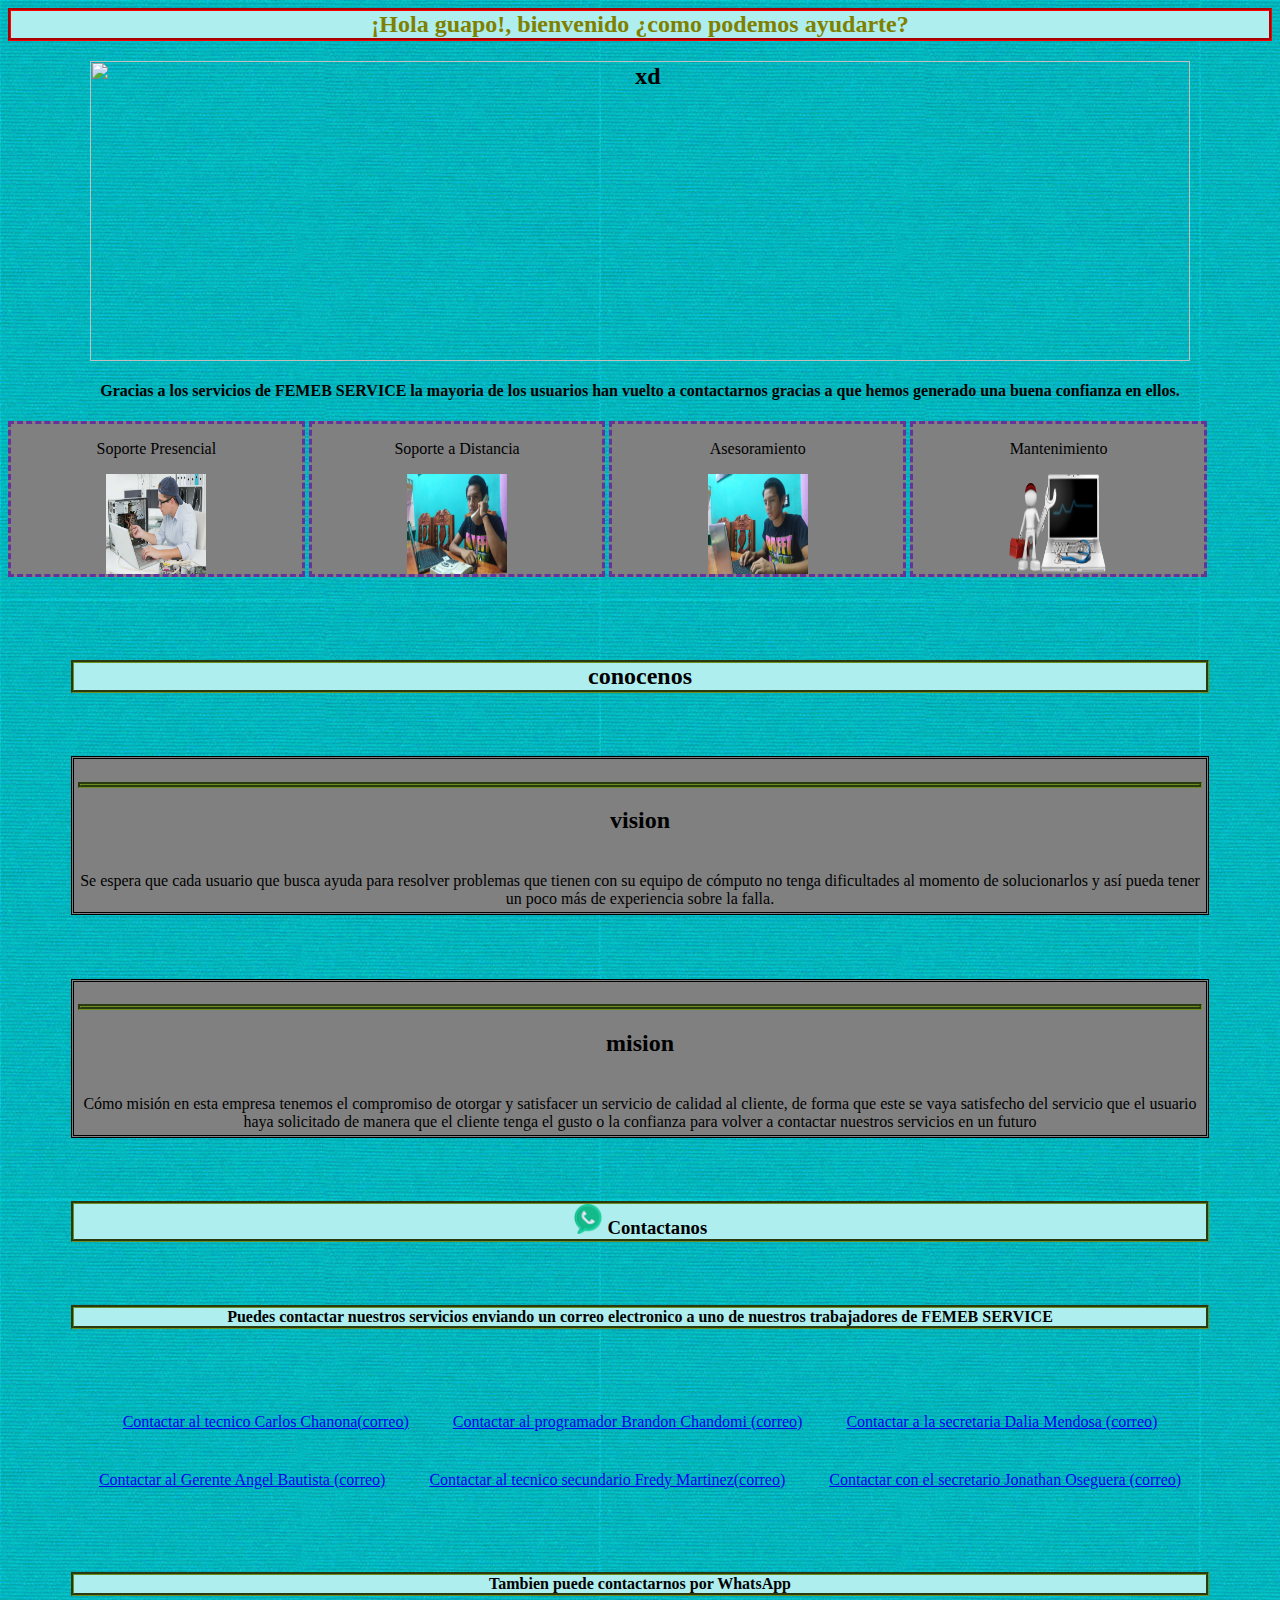
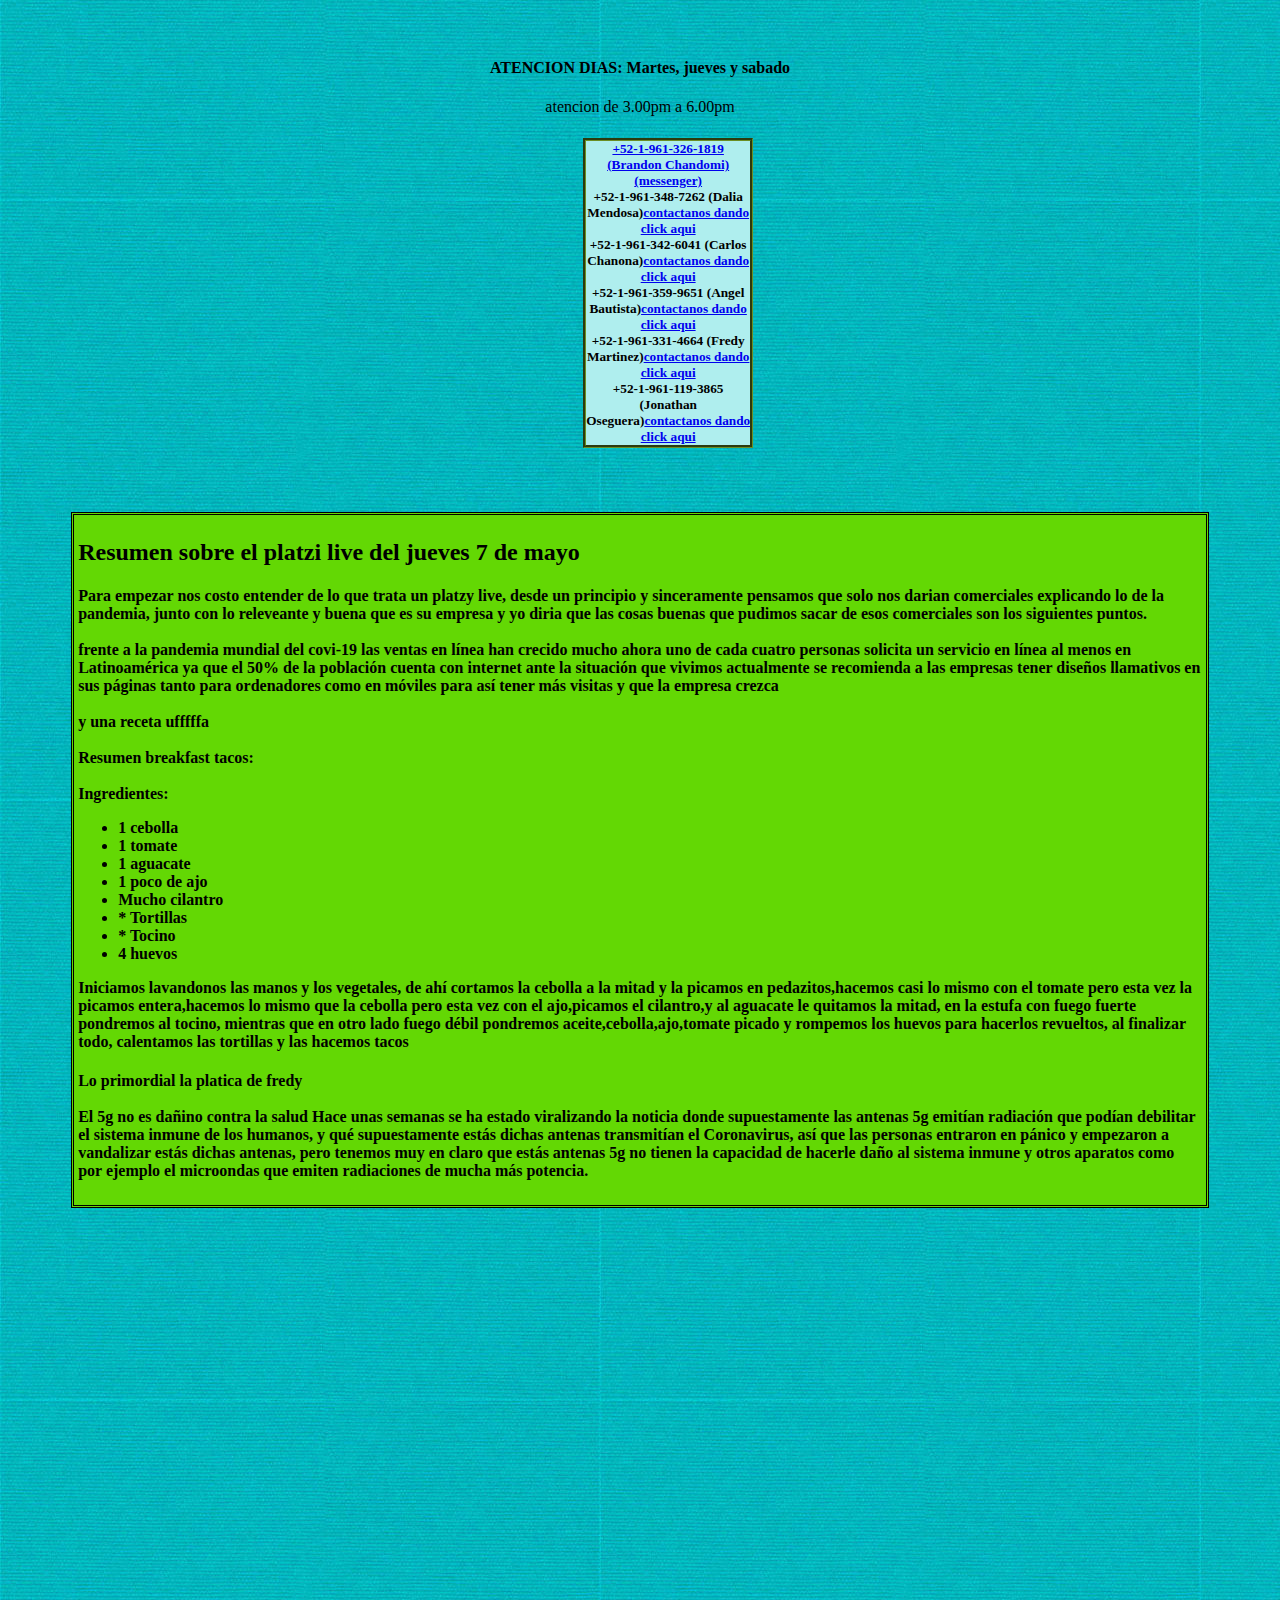
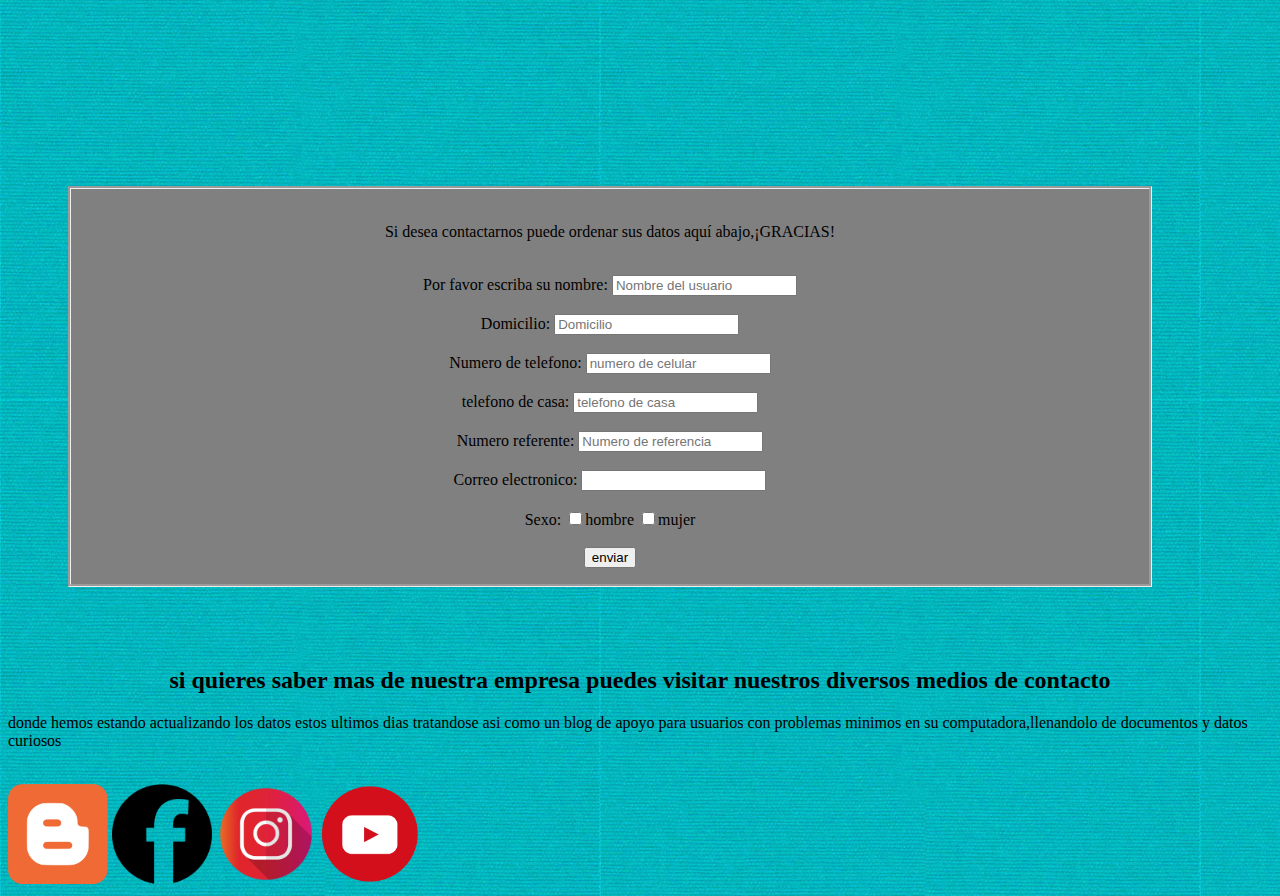
==== index.html @ 6a960776 "jaja no manchi" ====
<html> <!--etiqueta principal (osea una biblioteca pss)-->
<head> <!--etiqueta de cabecera(osea lo que lleva en la parte que dice "nueva pestaña")-->
 <title>FEMEB SERVICE "servicios de soporte"</title> <!--el titulo que lleva en la etiqueta de cabecera-->
 <link rel="shortcut icon" type="image/x-icon" href="WhatsApp Image 2020-03-11 at 5.56.09 PM.png">
<meta charset="utf-8"><!--permite colocar caracteres especiales como los acentos u otras cosas-->
<link rel="stylesheet" href="la css de jordy.css">
</head>

<body background="loneta-lisa-tintada-280-ancho-azul-turquesa-606-600x600.jpg"> <!--etiqueta para introducir el contenido que nosotros queramos tener dentro de nuestra pagina web-->



	<H2 id="guapo">¡Hola guapo!, bienvenido ¿como podemos ayudarte?<H2>
		<section id = "portadete">
			<div style="text-align: center;">
			<img src="portada.png" alt="xd" height="300" width="1100" >
			</div>
		</section>
 <H4 id="sub">Gracias a los servicios de FEMEB SERVICE la mayoria de los usuarios han vuelto a contactarnos gracias a que hemos generado una buena confianza en ellos.</H4> 
		
 <article class="taco" >
	<p  >
	   Soporte Presencial 
	</p>	
	<img src="panareparador.jpg" alt="" width="100" height="100">
 </article>
 <article class="taco" >
    <p>
		Soporte a Distancia
	</p>
	<img src="fredoadistancia.jpg" alt="" width="100" height="100">
 </article >
 <article class="taco" >
	<p >
		Asesoramiento
	</p>
	<img src="fredoasesor.jpg" alt="" width="100" height="100">

 </article>
 <article class="taco"  >
	<p >
	    Mantenimiento
	</p>
	<img src="donreparador.png" alt="" width="100" height="100">
 </article >
<article>
	<img src="" alt="">

	<img src="" alt="">
</article>

<h2 id="con">
	conocenos 
</h2>
<article class="taco1">
	<h3 >
		<h2>
			vision
		</h2>
		<br>
		Se espera que cada usuario que busca ayuda para resolver problemas que tienen con
su equipo de cómputo no tenga dificultades al momento de solucionarlos y así pueda
tener un poco más de experiencia sobre la falla.
	</h3>

</article>
<article class="taco1">
<h3 >
	<h2>
		mision
	</h2>
	<br>
	Cómo misión en esta empresa tenemos el compromiso de otorgar y satisfacer
un servicio de calidad al cliente, de forma que este se vaya satisfecho del
servicio que el usuario haya solicitado de manera que el cliente tenga el gusto
o la confianza para volver a contactar nuestros servicios en un futuro 
</h3>
</article>
<H3>
	<section id="contactanos">
		
		<p id="con">	<img src="contacto.png" alt="xd" height="30" width="30"> Contactanos</p>
	</H3>
	<H4 id="con">Puedes contactar nuestros servicios enviando un correo electronico a uno de nuestros trabajadores de FEMEB SERVICE</H4>
       <article class="hola">
		   
	   
		
		<li><a href="mailto:carloseduardochanonaaquino@gmail.com" title="Enviar correo a FEMEB">Contactar al tecnico Carlos Chanona(correo)</a></li>
		
		<li><a href="mailto:kratos2484@gmail.com" title="Enviar correo a FEMEB">Contactar al programador Brandon Chandomi (correo)</a></li>
		
		<li><a href="mailto:mendosauwu@gmail.com" title="Enviar correo a FEMEB">Contactar a la secretaria Dalia Mendosa (correo)</a></li>
		
		<li><a href="mailto:angelillo3581@gmail.com" title="Enviar correo a FEMEB">Contactar al Gerente Angel Bautista (correo)</a></li>
		
		<li><a href="mailto:fredy.martinez.gomez144@gmail.com" title="Enviar correo a FEMEB">Contactar al tecnico secundario Fredy Martinez(correo)</a></li>

		<li><a href="mailto:jhonnyyose2003@gmail.com" title="Enviar correo a FEMEB">Contactar con el secretario Jonathan Oseguera (correo)</a></li>
		
	</article>
	<H4 id="con">Tambien puede contactarnos por WhatsApp </H4>
	<section id="jujuy">
		
	
		<h4>ATENCION DIAS: Martes, jueves y sabado </h4>
		<p>atencion de 3.00pm a 6.00pm</p>

		<section id="ira">
		<h5 id="tacos">
			<a href="https://m.me/Brandon Chandomi">+52-1-961-326-1819 (Brandon Chandomi) (messenger)</a>
			<br>
			+52-1-961-348-7262 (Dalia Mendosa)<a href="https://api.whatsapp.com/send?phone=529613487262">contactanos dando click aqui</a>
			<br>
			+52-1-961-342-6041 (Carlos Chanona)<a href="https://api.whatsapp.com/send?phone=529613426041">contactanos dando click aqui</a>
			<br>
			+52-1-961-359-9651 (Angel Bautista)<a href="https://api.whatsapp.com/send?phone=529613599651">contactanos dando click aqui</a>
			<br>
			+52-1-961-331-4664 (Fredy Martinez)<a href="https://api.whatsapp.com/send?phone=529613114664">contactanos dando click aqui</a>
			<br>
			+52-1-961-119-3865 (Jonathan Oseguera)<a href="https://api.whatsapp.com/send?phone=529611193865">contactanos dando click aqui</a>
		</h5>
	</section>
	 </section>
	 <section id="culo">
		 <h2>
			 Resumen sobre el platzi live del jueves 7 de mayo 
		 </h2>
     <H4>
		Para empezar nos costo entender de lo que trata un platzy live, desde un principio y sinceramente pensamos que solo nos darian comerciales explicando lo de la pandemia, junto con lo releveante y buena que es su empresa y yo diria que las cosas buenas que pudimos sacar de esos comerciales son los siguientes puntos. 
		<br></br>
		frente a la pandemia mundial del covi-19 las ventas en línea han crecido mucho ahora uno de cada cuatro personas solicita un servicio en línea al menos en Latinoamérica ya que el 50% de la población cuenta con internet ante la situación que vivimos actualmente se recomienda a las empresas tener diseños llamativos en sus páginas tanto para ordenadores como en móviles para así tener más visitas y que la empresa crezca 
		<br> </br>
		y una receta ufffffa 
		<br> </br>
		Resumen breakfast tacos:
		<br> </br>
Ingredientes:
<ul>
<li>1 cebolla</li>  
<li>1 tomate</li> 
<li>1 aguacate</li>
<li>1 poco de ajo</li>
<li>Mucho cilantro</li>
<li>* Tortillas</li>
<li>* Tocino</li>
<li>4 huevos</li>
</ul>
Iniciamos lavandonos las manos y los vegetales, de ahí cortamos la cebolla a la mitad y la picamos en pedazitos,hacemos casi lo mismo con el tomate pero esta vez la picamos entera,hacemos lo mismo que la cebolla pero esta vez con el ajo,picamos el cilantro,y al aguacate le quitamos la mitad, en la estufa con fuego fuerte pondremos al tocino, mientras que en otro lado fuego débil pondremos aceite,cebolla,ajo,tomate picado y rompemos los huevos para hacerlos revueltos, al finalizar todo, calentamos las tortillas y las hacemos tacos 
	 </H4>
	 
	 <H4>
		Lo primordial la platica de fredy 
		<br></br>
		El 5g no es dañino contra la salud
		Hace unas semanas se ha estado viralizando la noticia donde supuestamente las antenas 5g emitían radiación que podían debilitar el sistema inmune de los humanos, y qué supuestamente estás dichas antenas transmitían el Coronavirus, así que las personas entraron en pánico y empezaron a vandalizar estás dichas antenas, pero tenemos muy en claro que estás antenas 5g no tienen la capacidad de hacerle daño al sistema inmune y otros aparatos como por ejemplo el microondas que emiten radiaciones de mucha más potencia.
	 </H4>

	 </section>
	<section id="chakas">
		<article class="chakita">
		<iframe src="https://www.google.com/maps/embed?pb=!1m14!1m12!1m3!1d955.1424602546115!2d-93.1206217870883!3d16.74830161627824!2m3!1f0!2f0!3f0!3m2!1i1024!2i768!4f13.1!5e0!3m2!1ses-419!2smx!4v1584583804638!5m2!1ses-419!2smx" width="600" height="450" frameborder="0" style="border:0;" allowfullscreen="" aria-hidden="false" tabindex="0"></iframe>
		</article>
		<article class="chakita">
			<iframe src="https://docs.google.com/forms/d/e/1FAIpQLSdqvAsEfk2-2O2JpvwEAY4tjIoJUNkQEy0bBpQiwx_daYbRfQ/viewform?embedded=true" width="600" height="450" frameborder="0" marginheight="0" marginwidth="0">Cargando…</iframe>
		</article>

		<article class="conejo">
			<br>
			<p>
				Si desea contactarnos puede ordenar sus datos aquí abajo,¡GRACIAS!
			</p>
			<br>
			<form>
				Por favor escriba su nombre:
			<input type="text" placeholder="Nombre del usuario"> <!--este sirve para que el usuario ponga lo que se le pide-->
			<br><br>
			Domicilio:
			<input type="text" placeholder="Domicilio">
			<br><br>
			Numero de telefono:
			<input type="text" placeholder="numero de celular">
			<br><br>
			telefono de casa:
			<input type="text" placeholder="telefono de casa">
			<br><br>
			Numero referente:
			<input type="text" placeholder="Numero de referencia">
			<br><br>
			Correo electronico:
			<input type="email">
			<br><br>
			Sexo:
			<input type="checkbox">hombre
			<input type="checkbox">mujer
			<br><br>
			<input type="submit" value="enviar"> <!--este es un boton que sirve para enviar los datos pero pss no hay donde enviarlo asi que solo agregalo-->
			
			</form>
		</article>
	</section>
</H3> 
 <H2 id="sub">si quieres saber mas de nuestra empresa puedes visitar nuestros diversos medios de contacto </H2>
 <p> donde hemos estando actualizando los datos estos ultimos dias tratandose asi como un blog de apoyo para usuarios con problemas minimos en su computadora,llenandolo de documentos y datos curiosos</p>

<br>
 <!-- la etiqueta "a href" sirve para agregar un contenido de ruta externa y la etiqueta "target" sirve para mandar al usuario a una nueva pestaña-->


<article class="chus">
	<a title="blog" href="https://sub2teampana.blogspot.com/"><img src="Blogger.svg.png" alt="Los Tejos" height="100" width="100" /></a>
</article>
    
<article class="chus">
	<a title="facebook" href="https://www.facebook.com/profile.php?id=707382114"><img src="facebook.png" alt="Los Tejos" height="100" width="100" /></a>
</article>

<article class="chus">
	<a title="instagram" href="https://www.instagram.com/_natalan/?hl=es-la"><img src="pitilin.png" alt="Los Tejos" height="100" width="100" /></a>
</article>

<article class="chus">
	<a title="youtube" href="https://www.youtube.com/user/Servorius/featured"><img src="youtube.png" alt="Los Tejos" height="100" width="100" /></a>
</article>
</body>
---- la css de jordy.css ----
#guapo{
    color: olive;
    background-color: paleturquoise;
    border: red;
    border-style: groove;
    text-align: center;
}

#sub{
    text-align: center;
}

#esta{
   text-align: center;
    border: olivedrab;
    background-color: paleturquoise;
    border-style: groove;
}

#menu{

    text-align: center;
    
    
}
#con{
    text-align: center;
    border: olivedrab;
    background-color: paleturquoise;
    margin: 5%;
    border-style: groove;
}
#h{
    text-align: center;
    border: olivedrab;
    background-color: paleturquoise;
    border-style: groove;
}
h5{
   
    border: olivedrab;
    background-color: paleturquoise ; width: 13%;
    border-style: groove;
    background-position: initial;
   
} 

#jujuy{
    text-align: center;
}
#tacos{
    display: block;
    text-align: center;
    margin-left: 575px;
}

.taco{
    
    display: inline-block ;
border-color: rebeccapurple;
   background-color: gray;
   border-style: dashed;
   text-align: center;
   list-style-type: none;
   padding: 0;
   margin: 0;
   width: 23%;
    }
    .taco p{
        text-align: center;
       
    }
    .taco1{
        text-align: center;
        
           background-color: gray;
           border-style: double;         
            padding: 4px;
     margin: 5%;
     
    }
 .taco1 h3{
     text-align: center;
    border: olivedrab;
    background-color: paleturquoise;
   
    border-style: groove;
    
 }
 .taco h2{
     padding: 4px;
     text-align: center;}
  .hola{
    
    list-style-type: none;
    text-align: center;
  
}
.hola li{
display: inline-block;
    padding: 20px;
}
.chus{
    
    display: inline-block;
    
 
  
  
}
.conejo{
   text-align: center;
   border-style: groove;
  display: block;
    background-color: grey ; margin: 5%;
}
.chus a{
   
    display: block;
}
#chakas{
    display: inline-block;
    vertical-align: top;
}
.chakita{
    display: inline-block;
}

#culo
{
    background-color: rgb(99, 216, 4);
    border-style: double;         
    padding: 4px;
    margin: 5%;

}
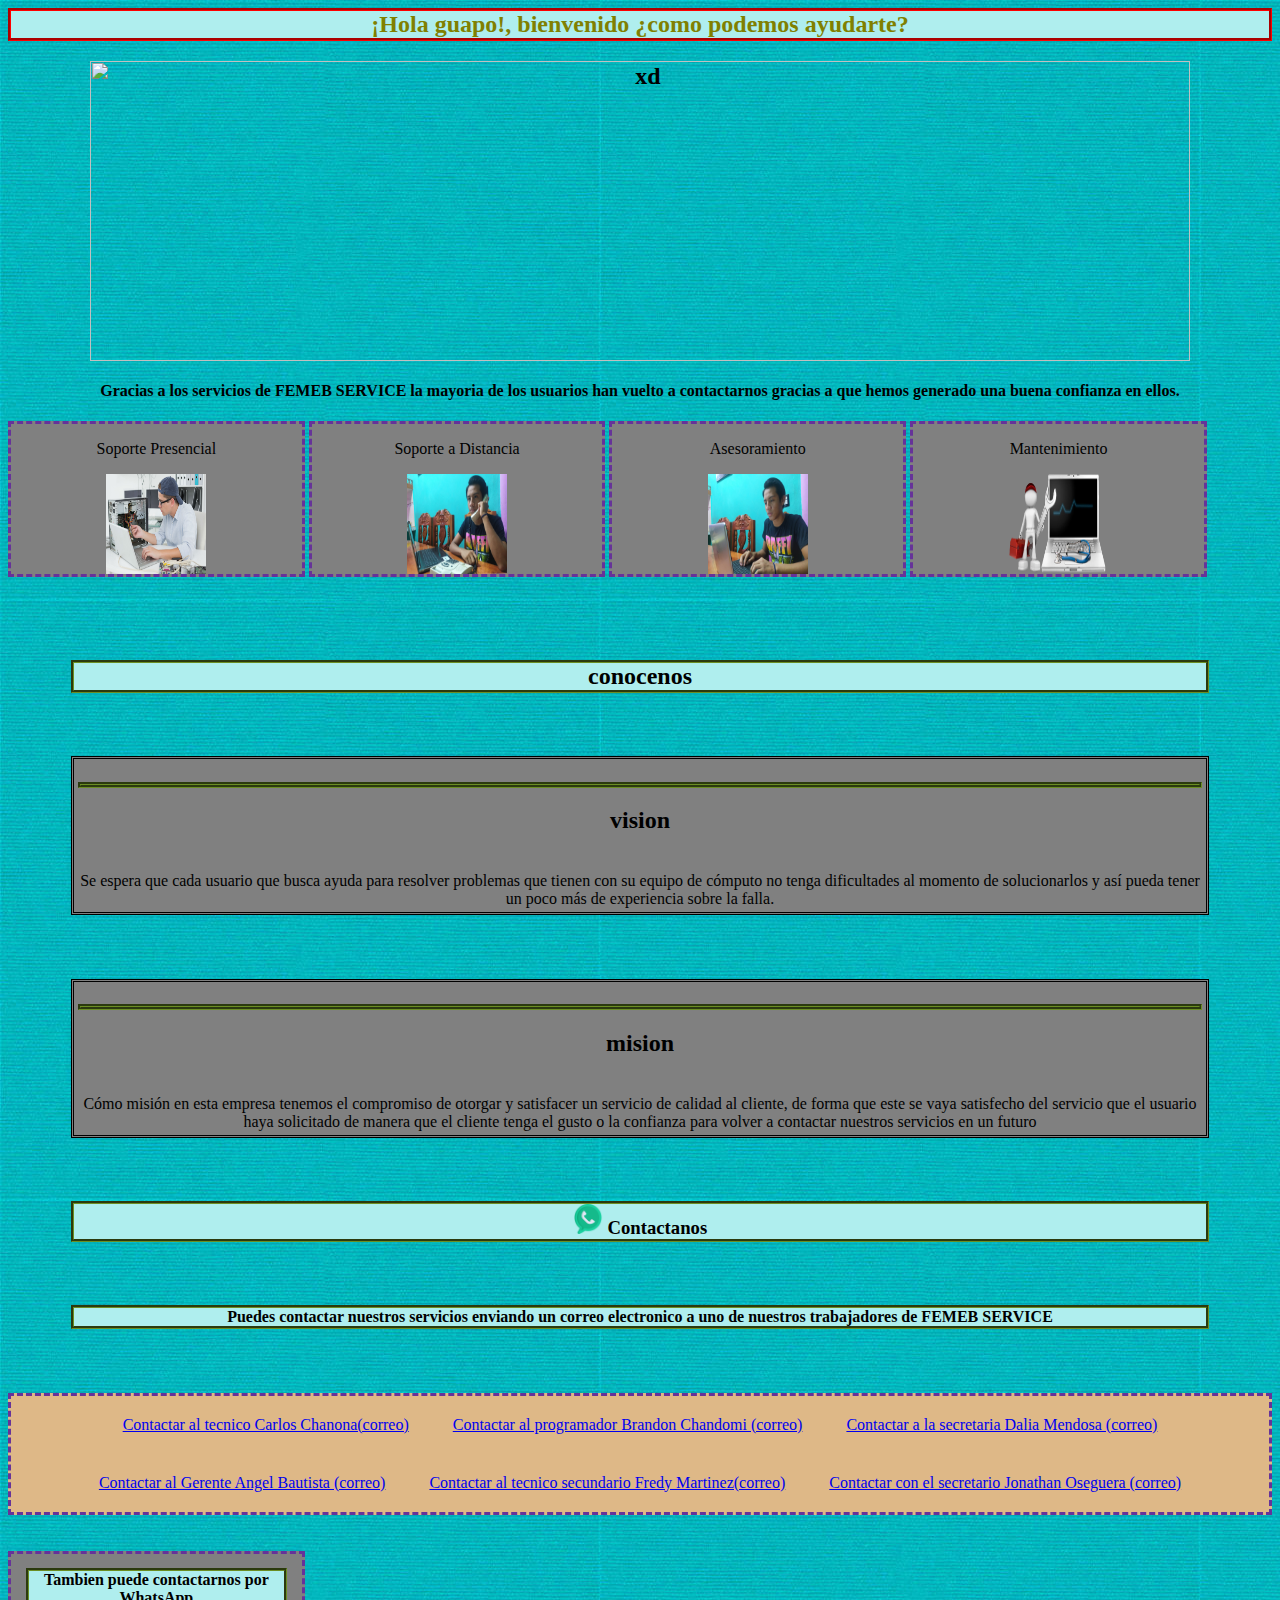
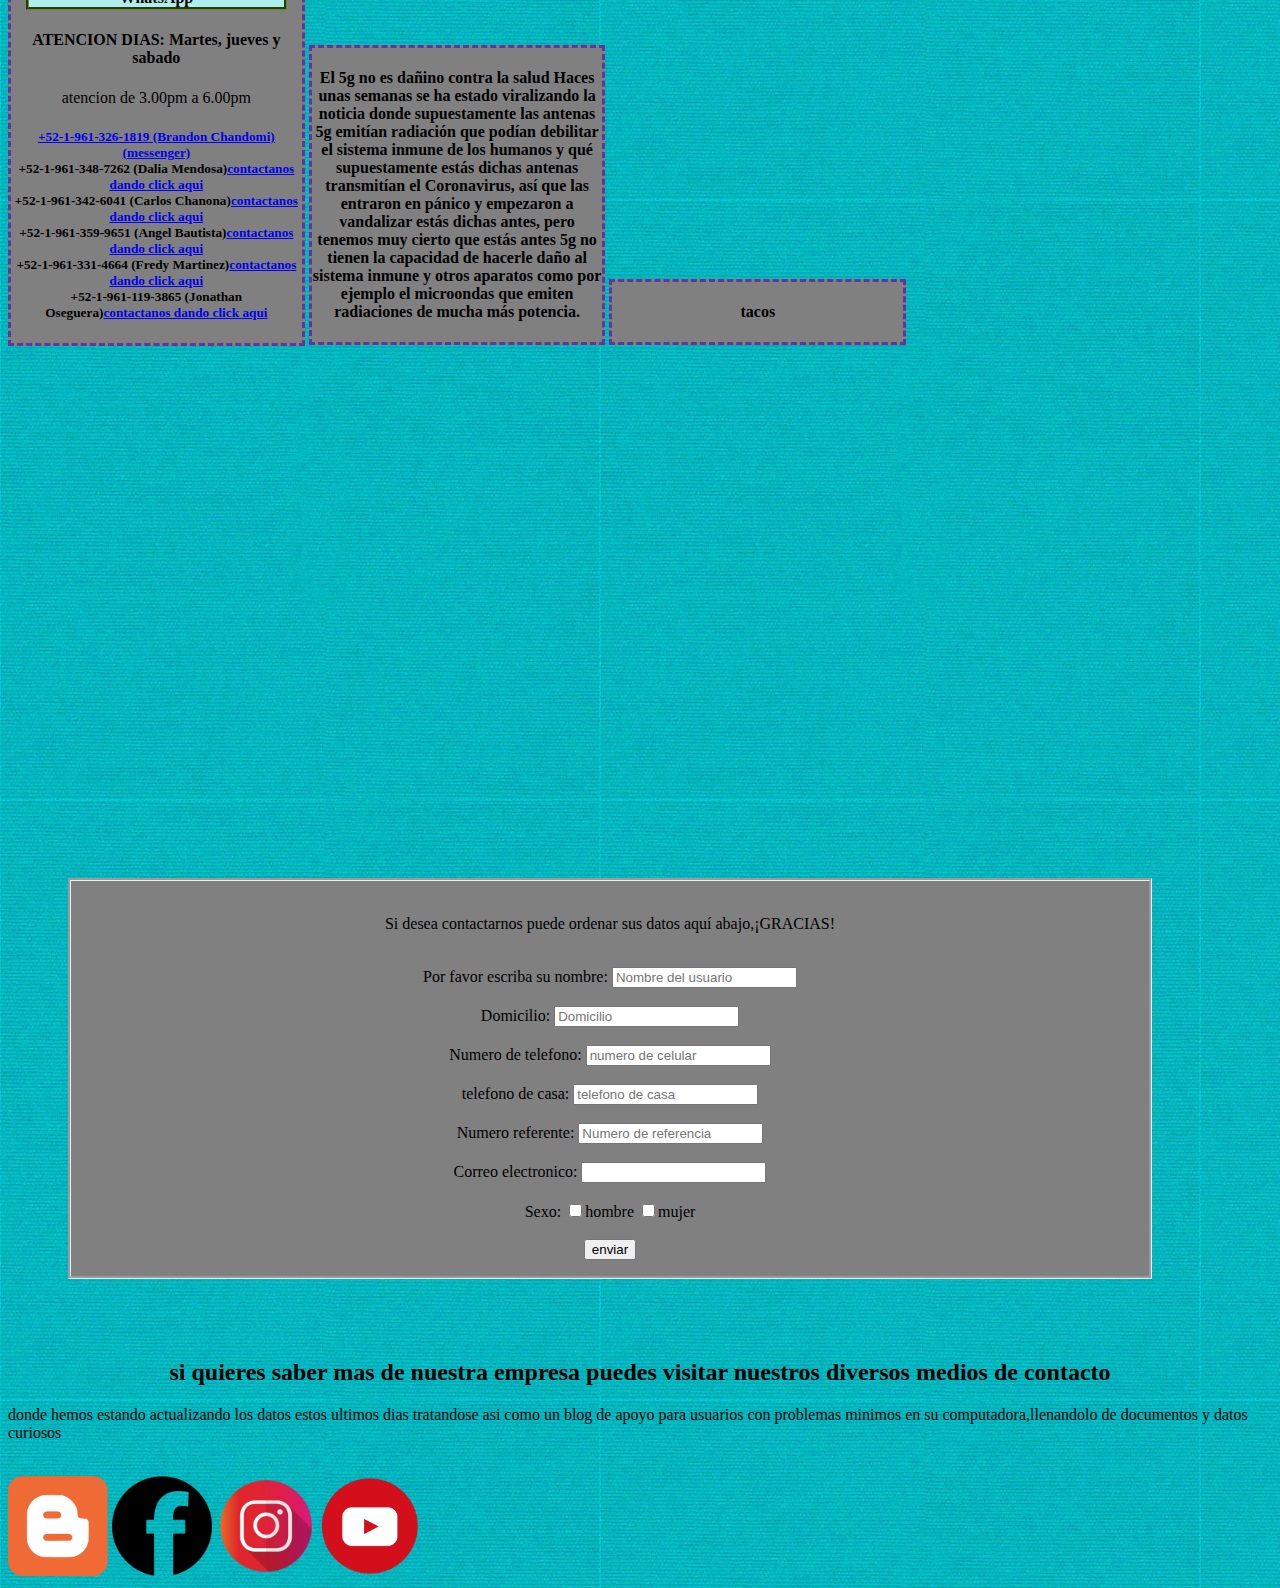
==== commit a213fd52: "xd" ====
--- a/index.html
+++ b/index.html
@@ -99,64 +99,56 @@
 		<li><a href="mailto:jhonnyyose2003@gmail.com" title="Enviar correo a FEMEB">Contactar con el secretario Jonathan Oseguera (correo)</a></li>
 		
 	</article>
-	<H4 id="con">Tambien puede contactarnos por WhatsApp </H4>
-	<section id="jujuy">
-		
+ </section>
+ <br><br>
+	 
+<article class="culo">
+
 	
-		<h4>ATENCION DIAS: Martes, jueves y sabado </h4>
-		<p>atencion de 3.00pm a 6.00pm</p>
-
-		<section id="ira">
-		<h5 id="tacos">
-			<a href="https://m.me/Brandon Chandomi">+52-1-961-326-1819 (Brandon Chandomi) (messenger)</a>
-			<br>
-			+52-1-961-348-7262 (Dalia Mendosa)<a href="https://api.whatsapp.com/send?phone=529613487262">contactanos dando click aqui</a>
-			<br>
-			+52-1-961-342-6041 (Carlos Chanona)<a href="https://api.whatsapp.com/send?phone=529613426041">contactanos dando click aqui</a>
-			<br>
-			+52-1-961-359-9651 (Angel Bautista)<a href="https://api.whatsapp.com/send?phone=529613599651">contactanos dando click aqui</a>
-			<br>
-			+52-1-961-331-4664 (Fredy Martinez)<a href="https://api.whatsapp.com/send?phone=529613114664">contactanos dando click aqui</a>
-			<br>
-			+52-1-961-119-3865 (Jonathan Oseguera)<a href="https://api.whatsapp.com/send?phone=529611193865">contactanos dando click aqui</a>
-		</h5>
-	</section>
-	 </section>
-	 <section id="culo">
-		 <h2>
-			 Resumen sobre el platzi live del jueves 7 de mayo 
-		 </h2>
-     <H4>
-		Para empezar nos costo entender de lo que trata un platzy live, desde un principio y sinceramente pensamos que solo nos darian comerciales explicando lo de la pandemia, junto con lo releveante y buena que es su empresa y yo diria que las cosas buenas que pudimos sacar de esos comerciales son los siguientes puntos. 
-		<br></br>
-		frente a la pandemia mundial del covi-19 las ventas en línea han crecido mucho ahora uno de cada cuatro personas solicita un servicio en línea al menos en Latinoamérica ya que el 50% de la población cuenta con internet ante la situación que vivimos actualmente se recomienda a las empresas tener diseños llamativos en sus páginas tanto para ordenadores como en móviles para así tener más visitas y que la empresa crezca 
-		<br> </br>
-		y una receta ufffffa 
-		<br> </br>
-		Resumen breakfast tacos:
-		<br> </br>
-Ingredientes:
-<ul>
-<li>1 cebolla</li>  
-<li>1 tomate</li> 
-<li>1 aguacate</li>
-<li>1 poco de ajo</li>
-<li>Mucho cilantro</li>
-<li>* Tortillas</li>
-<li>* Tocino</li>
-<li>4 huevos</li>
-</ul>
-Iniciamos lavandonos las manos y los vegetales, de ahí cortamos la cebolla a la mitad y la picamos en pedazitos,hacemos casi lo mismo con el tomate pero esta vez la picamos entera,hacemos lo mismo que la cebolla pero esta vez con el ajo,picamos el cilantro,y al aguacate le quitamos la mitad, en la estufa con fuego fuerte pondremos al tocino, mientras que en otro lado fuego débil pondremos aceite,cebolla,ajo,tomate picado y rompemos los huevos para hacerlos revueltos, al finalizar todo, calentamos las tortillas y las hacemos tacos 
+
+<H4 id="con">Tambien puede contactarnos por WhatsApp </H4>
+
+	
+
+	<h4>ATENCION DIAS: Martes, jueves y sabado </h4>
+	<p>atencion de 3.00pm a 6.00pm</p>
+
+
+	<h5>
+		<a href="https://m.me/Brandon Chandomi">+52-1-961-326-1819 (Brandon Chandomi) (messenger)</a>
+		<br>
+		+52-1-961-348-7262 (Dalia Mendosa)<a href="https://api.whatsapp.com/send?phone=529613487262">contactanos dando click aqui</a>
+		<br>
+		+52-1-961-342-6041 (Carlos Chanona)<a href="https://api.whatsapp.com/send?phone=529613426041">contactanos dando click aqui</a>
+		<br>
+		+52-1-961-359-9651 (Angel Bautista)<a href="https://api.whatsapp.com/send?phone=529613599651">contactanos dando click aqui</a>
+		<br>
+		+52-1-961-331-4664 (Fredy Martinez)<a href="https://api.whatsapp.com/send?phone=529613114664">contactanos dando click aqui</a>
+		<br>
+		+52-1-961-119-3865 (Jonathan Oseguera)<a href="https://api.whatsapp.com/send?phone=529611193865">contactanos dando click aqui</a>
+	</h5>
+
+
+
+</article>
+
+
+<article class="culo">
+	<H4>
+		El 5g no es dañino contra la salud
+		Haces unas semanas se ha estado viralizando la noticia donde supuestamente las antenas 5g emitían radiación que podían debilitar el sistema inmune de los humanos y qué supuestamente estás dichas antenas transmitían el Coronavirus, así que las entraron en pánico y empezaron a vandalizar estás dichas antes, pero tenemos muy cierto que estás antes 5g no tienen la capacidad de hacerle daño al sistema inmune y otros aparatos como por ejemplo el microondas que emiten radiaciones de mucha más potencia.
 	 </H4>
-	 
-	 <H4>
-		Lo primordial la platica de fredy 
-		<br></br>
-		El 5g no es dañino contra la salud
-		Hace unas semanas se ha estado viralizando la noticia donde supuestamente las antenas 5g emitían radiación que podían debilitar el sistema inmune de los humanos, y qué supuestamente estás dichas antenas transmitían el Coronavirus, así que las personas entraron en pánico y empezaron a vandalizar estás dichas antenas, pero tenemos muy en claro que estás antenas 5g no tienen la capacidad de hacerle daño al sistema inmune y otros aparatos como por ejemplo el microondas que emiten radiaciones de mucha más potencia.
-	 </H4>
-
-	 </section>
+
+</article>
+    <article class="culo">
+		<H4>
+			tacos 
+		   </H4>
+	</article>
+
+	<br>
+	<br>
+
 	<section id="chakas">
 		<article class="chakita">
 		<iframe src="https://www.google.com/maps/embed?pb=!1m14!1m12!1m3!1d955.1424602546115!2d-93.1206217870883!3d16.74830161627824!2m3!1f0!2f0!3f0!3m2!1i1024!2i768!4f13.1!5e0!3m2!1ses-419!2smx!4v1584583804638!5m2!1ses-419!2smx" width="600" height="450" frameborder="0" style="border:0;" allowfullscreen="" aria-hidden="false" tabindex="0"></iframe>
--- a/la css de jordy.css
+++ b/la css de jordy.css
@@ -36,14 +36,7 @@
     background-color: paleturquoise;
     border-style: groove;
 }
-h5{
-   
-    border: olivedrab;
-    background-color: paleturquoise ; width: 13%;
-    border-style: groove;
-    background-position: initial;
-   
-} 
+
 
 #jujuy{
     text-align: center;
@@ -94,7 +87,9 @@
     
     list-style-type: none;
     text-align: center;
-  
+    background-color: burlywood;
+    border-color: rebeccapurple;
+    border-style: dashed;
 }
 .hola li{
 display: inline-block;
@@ -125,12 +120,14 @@
 .chakita{
     display: inline-block;
 }
-
-#culo
-{
-    background-color: rgb(99, 216, 4);
-    border-style: double;         
-    padding: 4px;
-    margin: 5%;
-
+.culo{
+    display: inline-block ;
+    border-color: rebeccapurple;
+       background-color: gray;
+       border-style: dashed;
+       text-align: center;
+       list-style-type: none;
+       padding: 0;
+       margin: 0;
+       width: 23%;
 }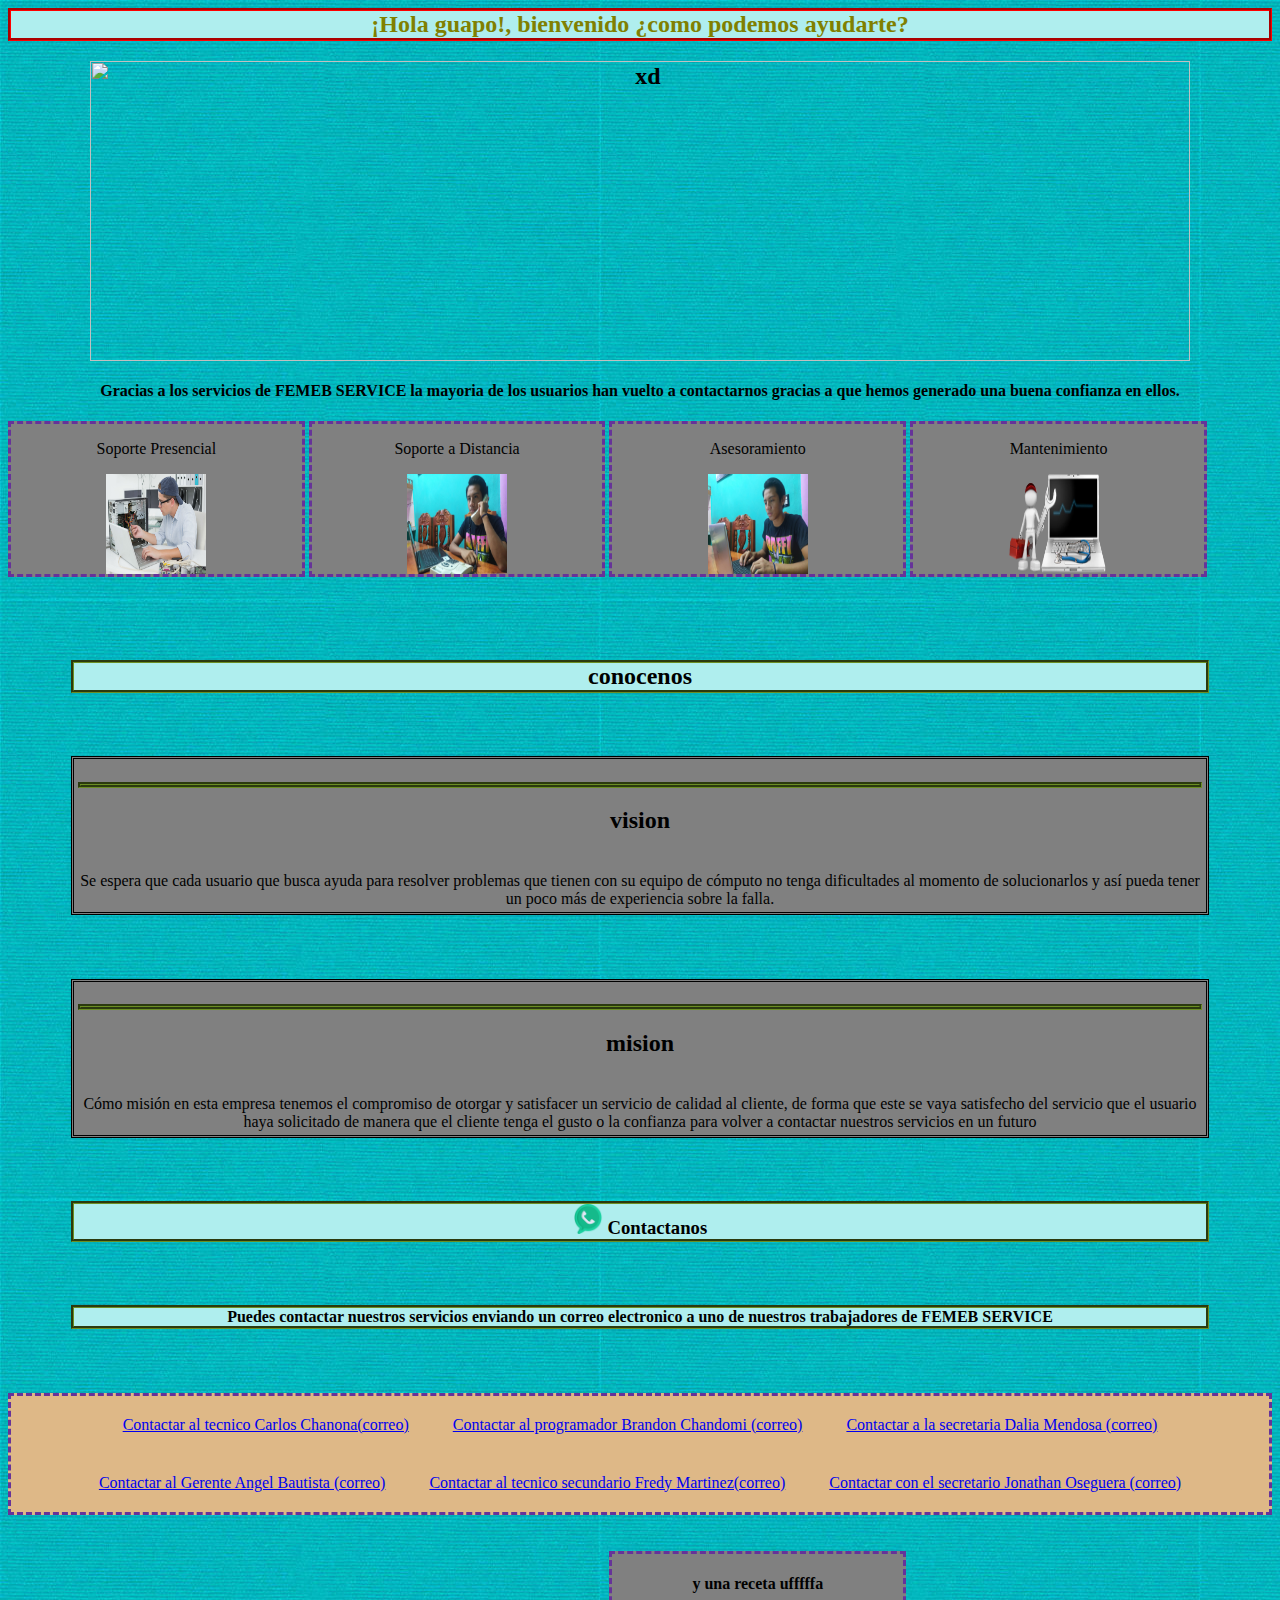
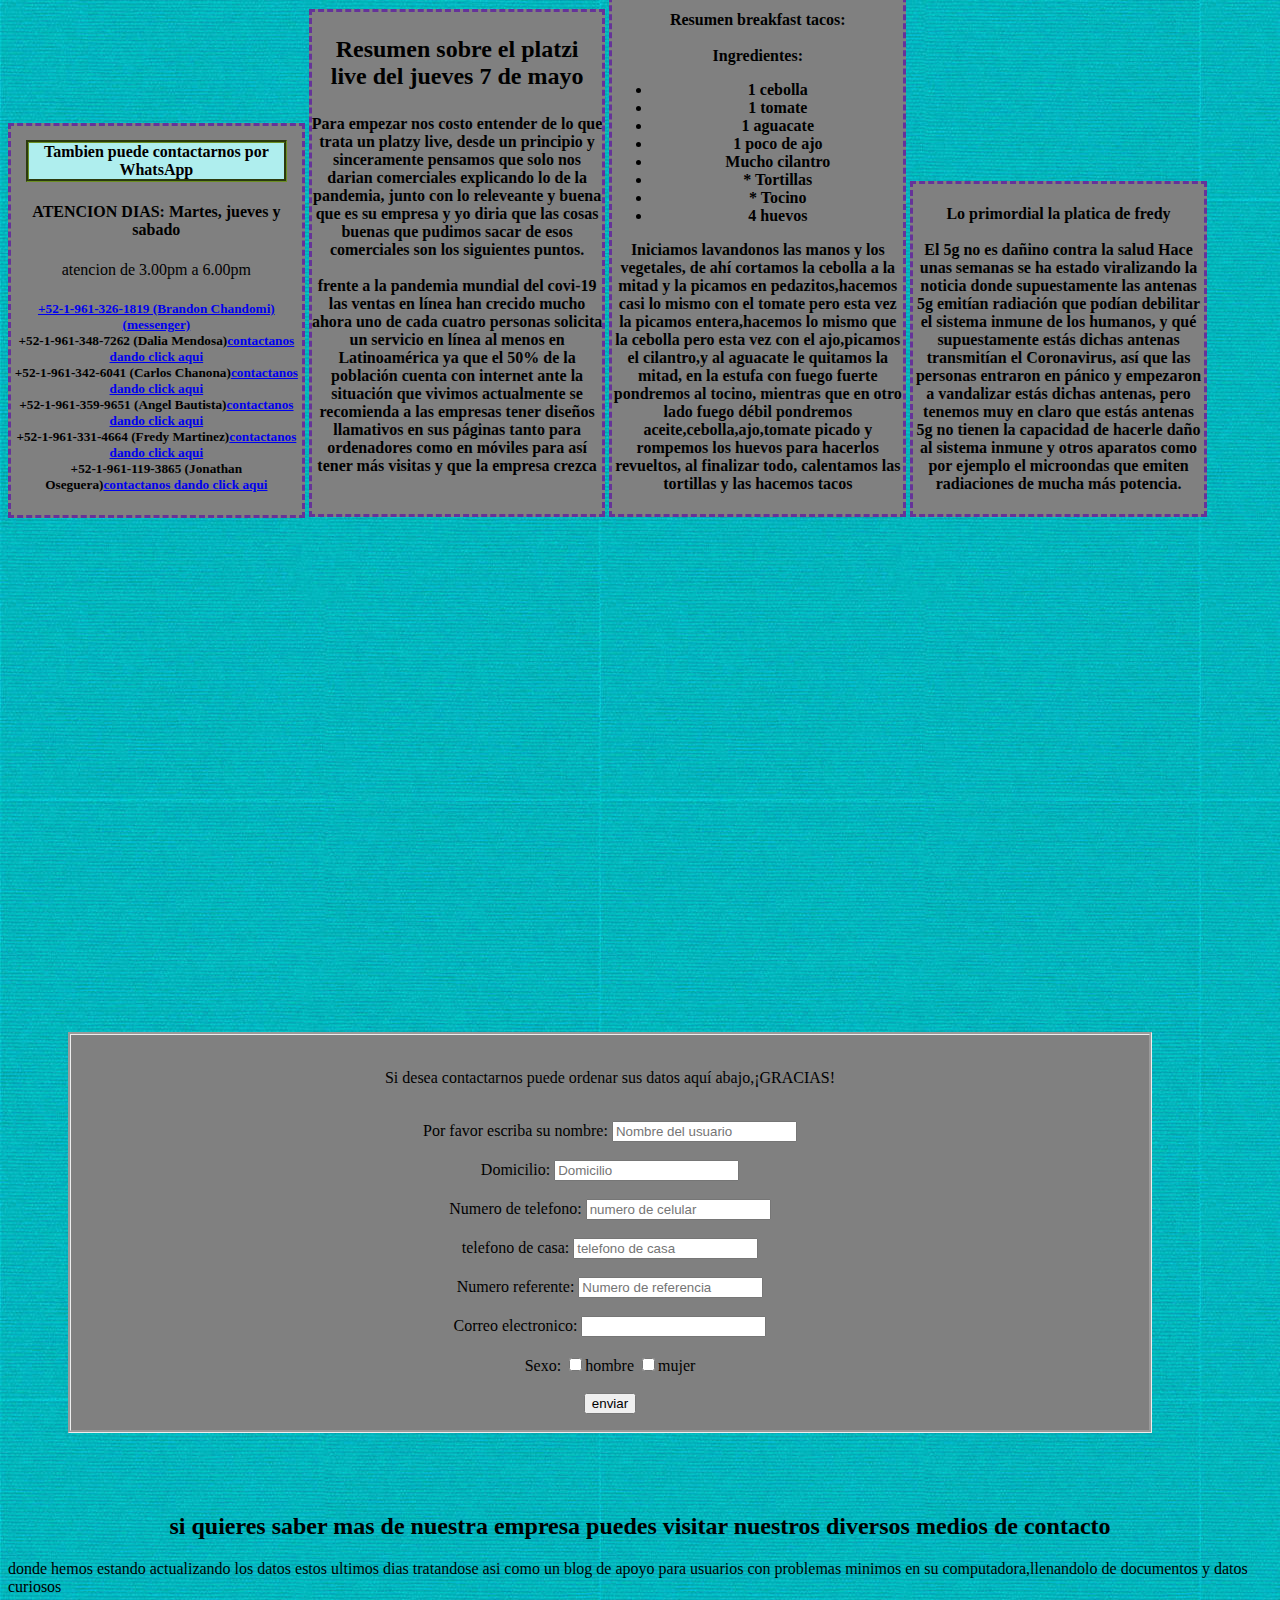
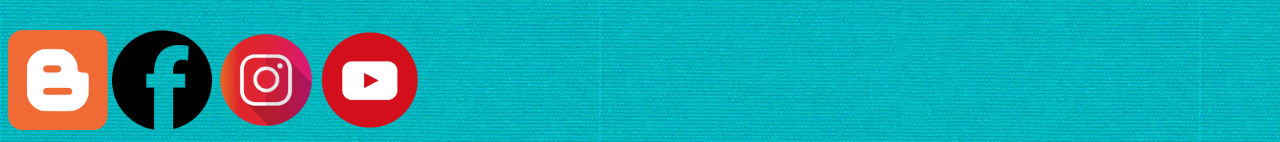
==== commit a25aff28: "xd" ====
--- a/index.html
+++ b/index.html
@@ -102,11 +102,9 @@
  </section>
  <br><br>
 	 
-<article class="culo">
-
-	
-
-<H4 id="con">Tambien puede contactarnos por WhatsApp </H4>
+<article class="taco">
+
+	<H4 id="con">Tambien puede contactarnos por WhatsApp </H4>
 
 	
 
@@ -131,23 +129,52 @@
 
 
 </article>
-
-
-<article class="culo">
+	
+	 <article class="taco">
+
+		<h2>
+			Resumen sobre el platzi live del jueves 7 de mayo 
+		</h2>
 	<H4>
-		El 5g no es dañino contra la salud
-		Haces unas semanas se ha estado viralizando la noticia donde supuestamente las antenas 5g emitían radiación que podían debilitar el sistema inmune de los humanos y qué supuestamente estás dichas antenas transmitían el Coronavirus, así que las entraron en pánico y empezaron a vandalizar estás dichas antes, pero tenemos muy cierto que estás antes 5g no tienen la capacidad de hacerle daño al sistema inmune y otros aparatos como por ejemplo el microondas que emiten radiaciones de mucha más potencia.
-	 </H4>
-
-</article>
-    <article class="culo">
+	   Para empezar nos costo entender de lo que trata un platzy live, desde un principio y sinceramente pensamos que solo nos darian comerciales explicando lo de la pandemia, junto con lo releveante y buena que es su empresa y yo diria que las cosas buenas que pudimos sacar de esos comerciales son los siguientes puntos. 
+	   <br></br>
+	   frente a la pandemia mundial del covi-19 las ventas en línea han crecido mucho ahora uno de cada cuatro personas solicita un servicio en línea al menos en Latinoamérica ya que el 50% de la población cuenta con internet ante la situación que vivimos actualmente se recomienda a las empresas tener diseños llamativos en sus páginas tanto para ordenadores como en móviles para así tener más visitas y que la empresa crezca 
+	   
+	   <br> </br>
+	</h4> 
+</article>
+	<article class="taco">
+	<h4>
+	   y una receta ufffffa 
+	   <br> </br>
+	   Resumen breakfast tacos:
+	   <br> </br>
+Ingredientes:
+<ul>
+<li>1 cebolla</li>  
+<li>1 tomate</li> 
+<li>1 aguacate</li>
+<li>1 poco de ajo</li>
+<li>Mucho cilantro</li>
+<li>* Tortillas</li>
+<li>* Tocino</li>
+<li>4 huevos</li>
+</ul>
+Iniciamos lavandonos las manos y los vegetales, de ahí cortamos la cebolla a la mitad y la picamos en pedazitos,hacemos casi lo mismo con el tomate pero esta vez la picamos entera,hacemos lo mismo que la cebolla pero esta vez con el ajo,picamos el cilantro,y al aguacate le quitamos la mitad, en la estufa con fuego fuerte pondremos al tocino, mientras que en otro lado fuego débil pondremos aceite,cebolla,ajo,tomate picado y rompemos los huevos para hacerlos revueltos, al finalizar todo, calentamos las tortillas y las hacemos tacos 
+	</H4>
+</article>
+	<article class="taco">
 		<H4>
-			tacos 
-		   </H4>
+			Lo primordial la platica de fredy 
+			<br></br>
+			El 5g no es dañino contra la salud
+			Hace unas semanas se ha estado viralizando la noticia donde supuestamente las antenas 5g emitían radiación que podían debilitar el sistema inmune de los humanos, y qué supuestamente estás dichas antenas transmitían el Coronavirus, así que las personas entraron en pánico y empezaron a vandalizar estás dichas antenas, pero tenemos muy en claro que estás antenas 5g no tienen la capacidad de hacerle daño al sistema inmune y otros aparatos como por ejemplo el microondas que emiten radiaciones de mucha más potencia.
+		 </H4>
 	</article>
-
-	<br>
-	<br>
+	
+	
+		
+
 
 	<section id="chakas">
 		<article class="chakita">
--- a/la css de jordy.css
+++ b/la css de jordy.css
@@ -120,6 +120,7 @@
 .chakita{
     display: inline-block;
 }
+HEAD
 .culo{
     display: inline-block ;
     border-color: rebeccapurple;
@@ -130,4 +131,6 @@
        padding: 0;
        margin: 0;
        width: 23%;
+
+
 }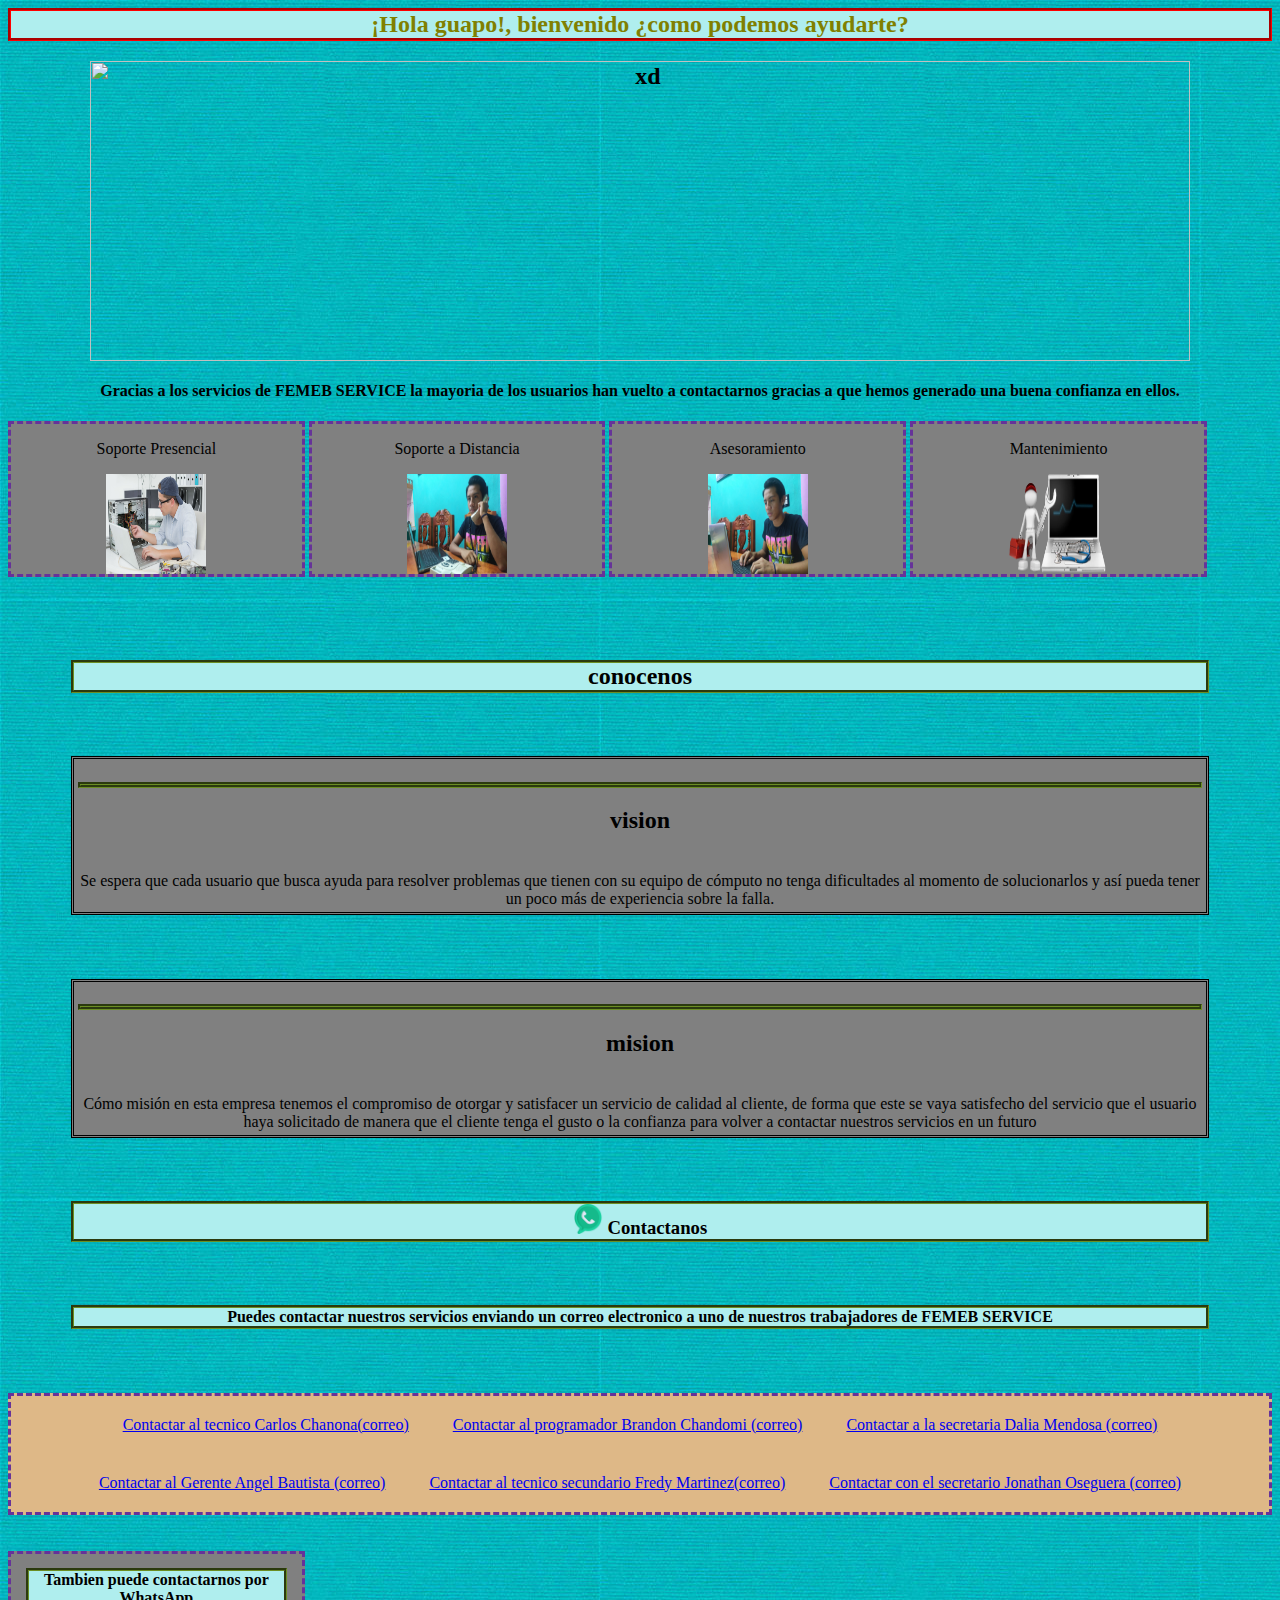
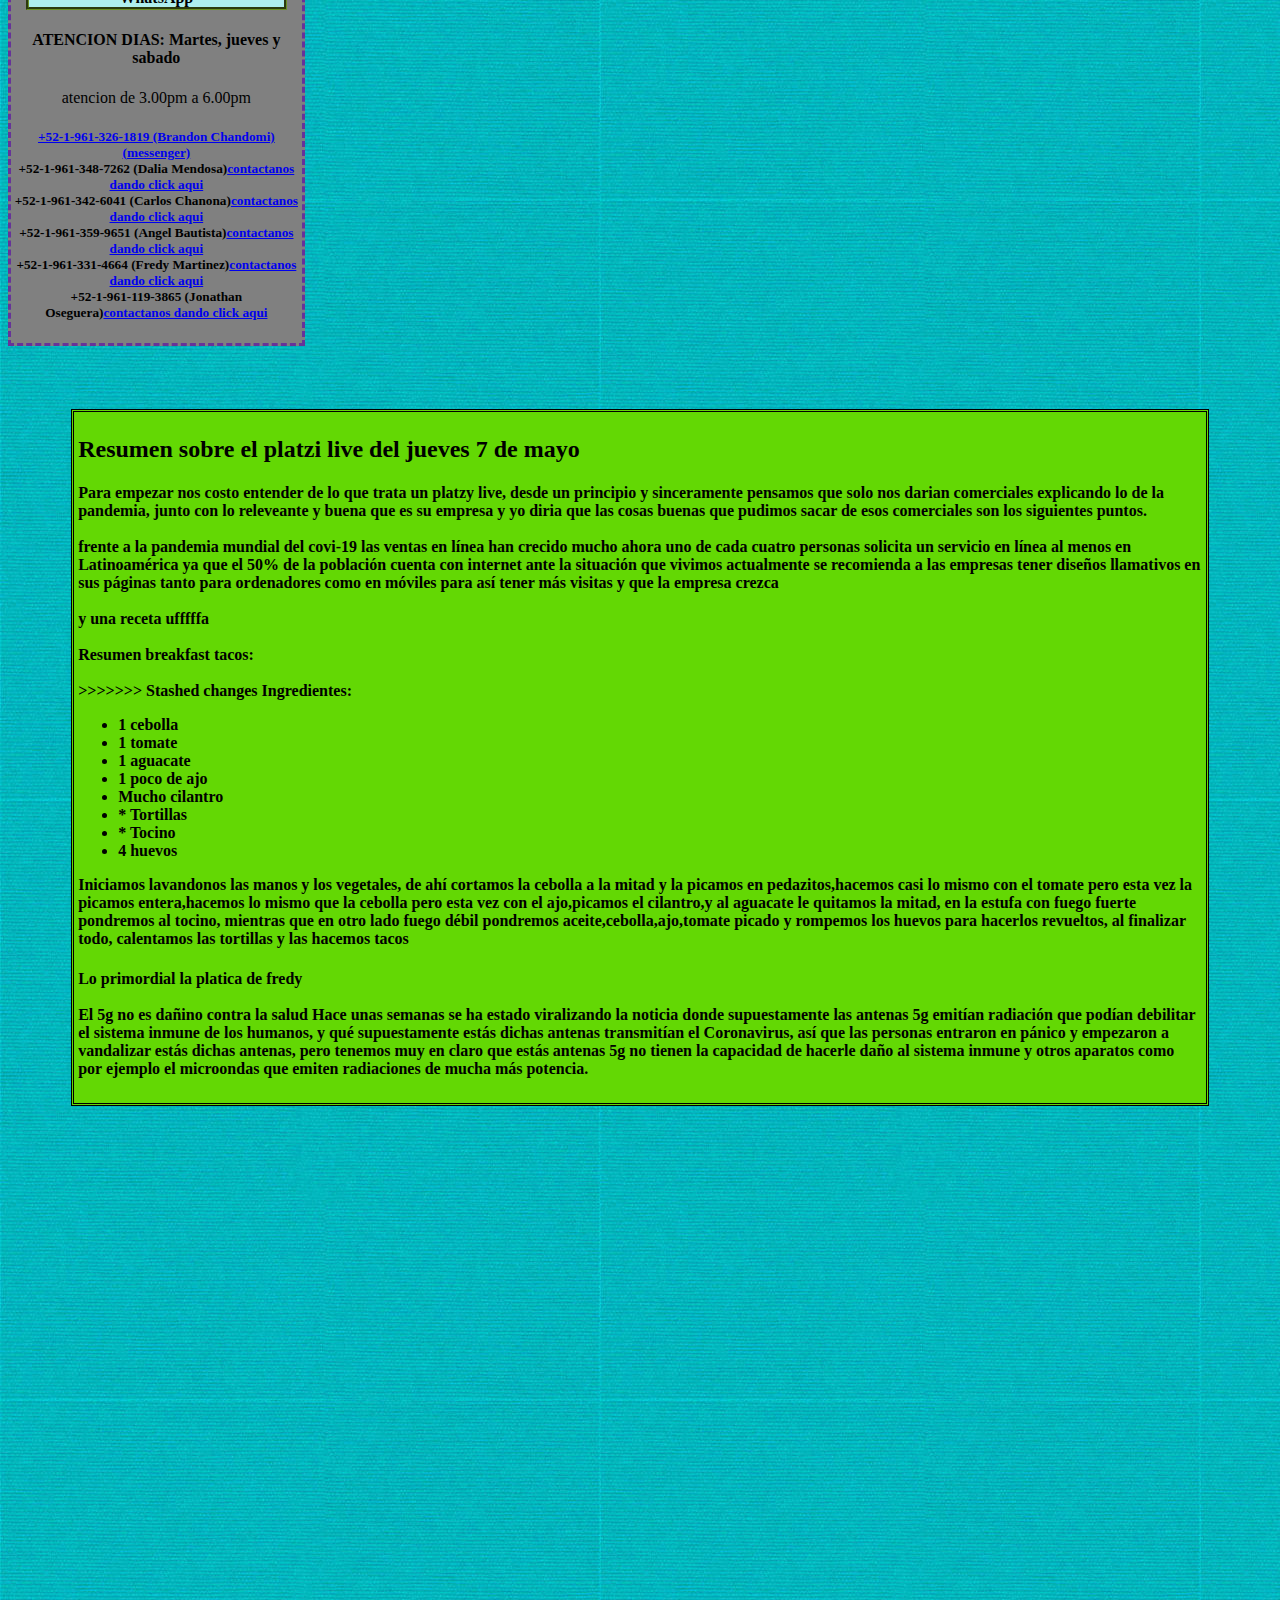
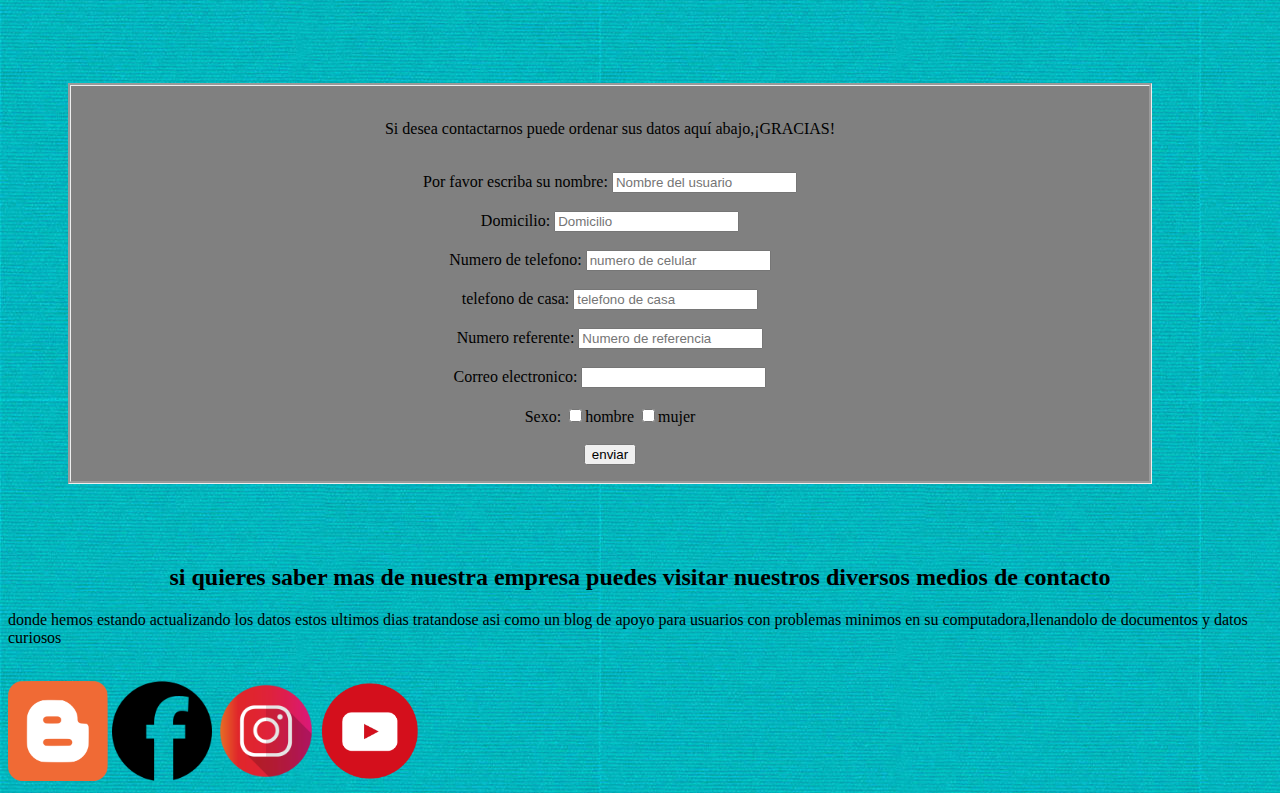
==== commit 548d8b55: "no" ====
--- a/index.html
+++ b/index.html
@@ -105,9 +105,6 @@
 <article class="taco">
 
 	<H4 id="con">Tambien puede contactarnos por WhatsApp </H4>
-
-	
-
 	<h4>ATENCION DIAS: Martes, jueves y sabado </h4>
 	<p>atencion de 3.00pm a 6.00pm</p>
 
@@ -129,26 +126,20 @@
 
 
 </article>
-	
-	 <article class="taco">
-
-		<h2>
-			Resumen sobre el platzi live del jueves 7 de mayo 
-		</h2>
-	<H4>
-	   Para empezar nos costo entender de lo que trata un platzy live, desde un principio y sinceramente pensamos que solo nos darian comerciales explicando lo de la pandemia, junto con lo releveante y buena que es su empresa y yo diria que las cosas buenas que pudimos sacar de esos comerciales son los siguientes puntos. 
-	   <br></br>
-	   frente a la pandemia mundial del covi-19 las ventas en línea han crecido mucho ahora uno de cada cuatro personas solicita un servicio en línea al menos en Latinoamérica ya que el 50% de la población cuenta con internet ante la situación que vivimos actualmente se recomienda a las empresas tener diseños llamativos en sus páginas tanto para ordenadores como en móviles para así tener más visitas y que la empresa crezca 
-	   
-	   <br> </br>
-	</h4> 
-</article>
-	<article class="taco">
-	<h4>
-	   y una receta ufffffa 
-	   <br> </br>
-	   Resumen breakfast tacos:
-	   <br> </br>
+	 <section id="culo">
+		 <h2>
+			 Resumen sobre el platzi live del jueves 7 de mayo 
+		 </h2>
+     <H4>
+		Para empezar nos costo entender de lo que trata un platzy live, desde un principio y sinceramente pensamos que solo nos darian comerciales explicando lo de la pandemia, junto con lo releveante y buena que es su empresa y yo diria que las cosas buenas que pudimos sacar de esos comerciales son los siguientes puntos. 
+		<br></br>
+		frente a la pandemia mundial del covi-19 las ventas en línea han crecido mucho ahora uno de cada cuatro personas solicita un servicio en línea al menos en Latinoamérica ya que el 50% de la población cuenta con internet ante la situación que vivimos actualmente se recomienda a las empresas tener diseños llamativos en sus páginas tanto para ordenadores como en móviles para así tener más visitas y que la empresa crezca 
+		<br> </br>
+		y una receta ufffffa 
+		<br> </br>
+		Resumen breakfast tacos:
+		<br> </br>
+>>>>>>> Stashed changes
 Ingredientes:
 <ul>
 <li>1 cebolla</li>  
@@ -161,19 +152,16 @@
 <li>4 huevos</li>
 </ul>
 Iniciamos lavandonos las manos y los vegetales, de ahí cortamos la cebolla a la mitad y la picamos en pedazitos,hacemos casi lo mismo con el tomate pero esta vez la picamos entera,hacemos lo mismo que la cebolla pero esta vez con el ajo,picamos el cilantro,y al aguacate le quitamos la mitad, en la estufa con fuego fuerte pondremos al tocino, mientras que en otro lado fuego débil pondremos aceite,cebolla,ajo,tomate picado y rompemos los huevos para hacerlos revueltos, al finalizar todo, calentamos las tortillas y las hacemos tacos 
-	</H4>
-</article>
-	<article class="taco">
-		<H4>
-			Lo primordial la platica de fredy 
-			<br></br>
-			El 5g no es dañino contra la salud
-			Hace unas semanas se ha estado viralizando la noticia donde supuestamente las antenas 5g emitían radiación que podían debilitar el sistema inmune de los humanos, y qué supuestamente estás dichas antenas transmitían el Coronavirus, así que las personas entraron en pánico y empezaron a vandalizar estás dichas antenas, pero tenemos muy en claro que estás antenas 5g no tienen la capacidad de hacerle daño al sistema inmune y otros aparatos como por ejemplo el microondas que emiten radiaciones de mucha más potencia.
-		 </H4>
-	</article>
-	
-	
-		
+
+	 </H4>
+	 
+	 <H4>
+		Lo primordial la platica de fredy 
+		<br></br>
+		El 5g no es dañino contra la salud
+		Hace unas semanas se ha estado viralizando la noticia donde supuestamente las antenas 5g emitían radiación que podían debilitar el sistema inmune de los humanos, y qué supuestamente estás dichas antenas transmitían el Coronavirus, así que las personas entraron en pánico y empezaron a vandalizar estás dichas antenas, pero tenemos muy en claro que estás antenas 5g no tienen la capacidad de hacerle daño al sistema inmune y otros aparatos como por ejemplo el microondas que emiten radiaciones de mucha más potencia.
+	 </H4>
+	 </section>	 
 
 
 	<section id="chakas">
--- a/la css de jordy.css
+++ b/la css de jordy.css
@@ -128,9 +128,15 @@
        border-style: dashed;
        text-align: center;
        list-style-type: none;
-       padding: 0;
+       padding: 5;
        margin: 0;
        width: 23%;
 
-
-}+}
+#culo
+{
+    background-color: rgb(99, 216, 4);
+    border-style: double;         
+    padding: 4px;
+    margin: 5%;
+}
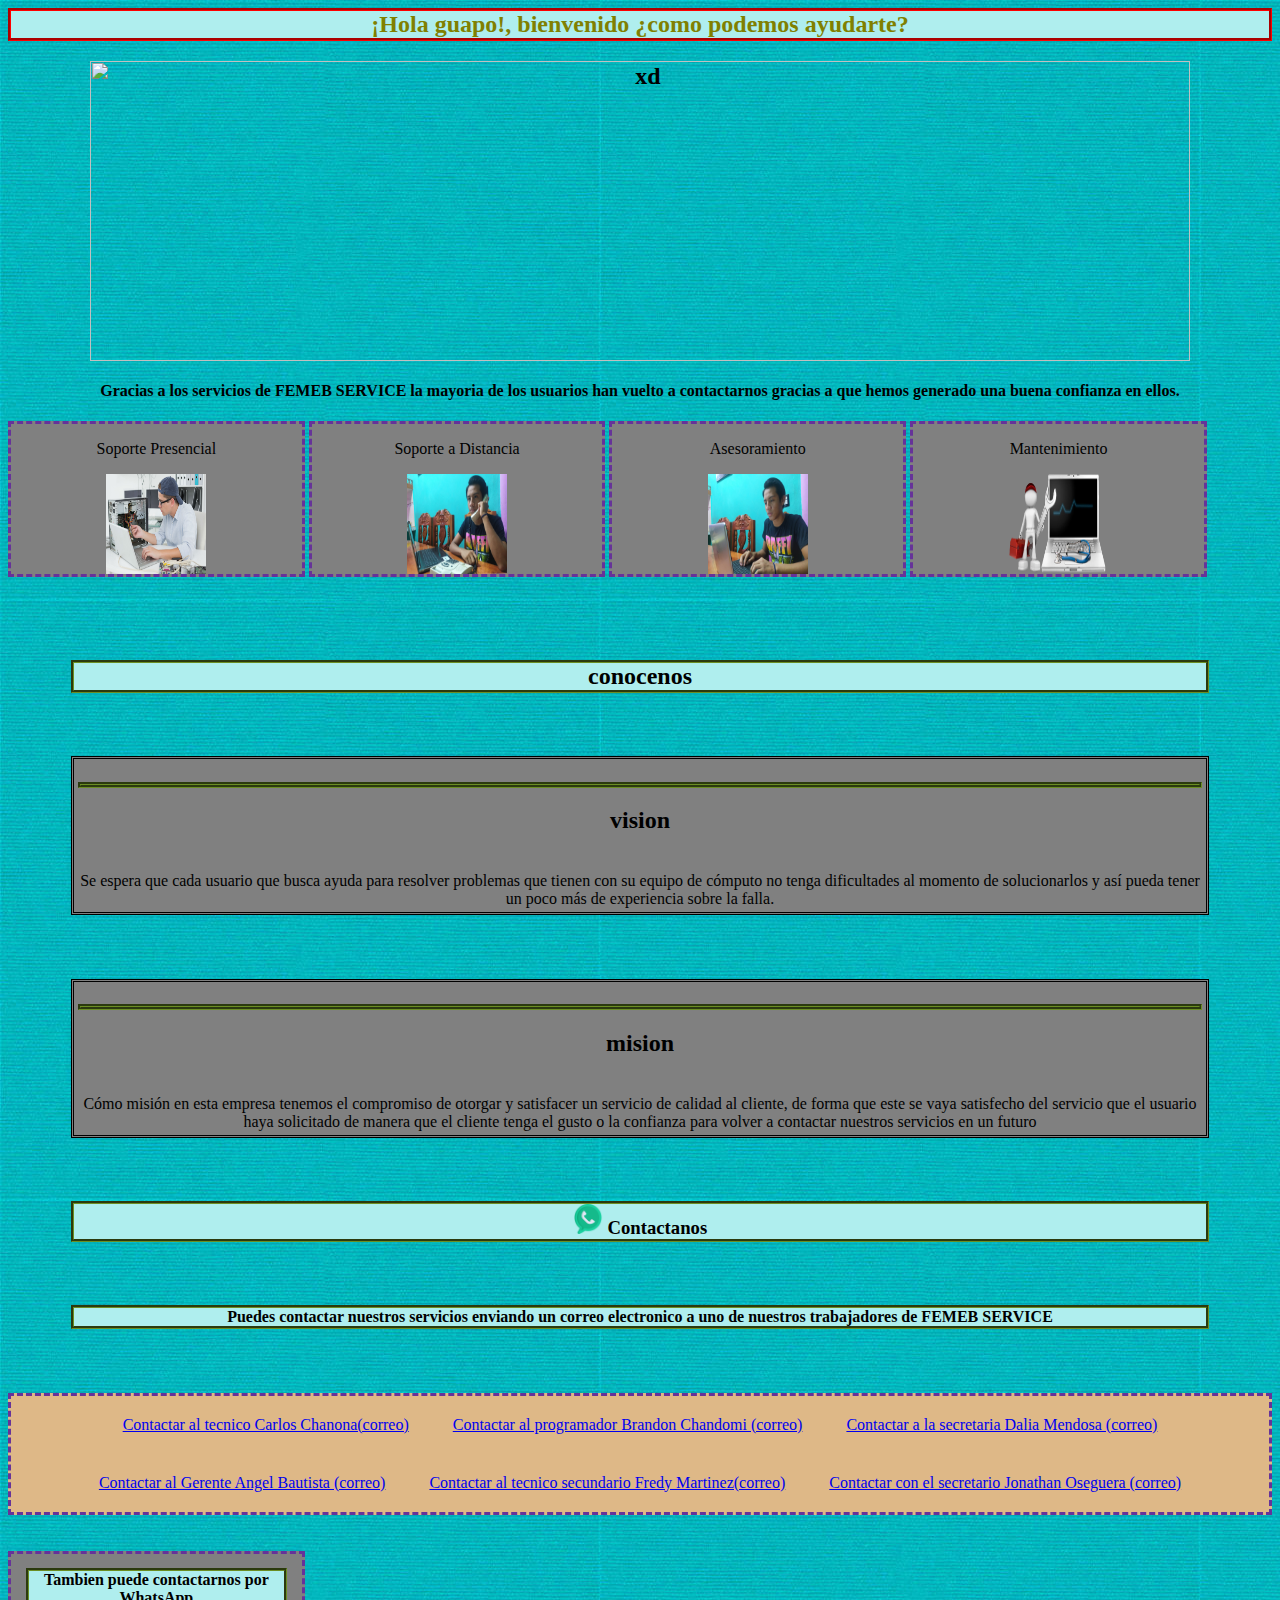
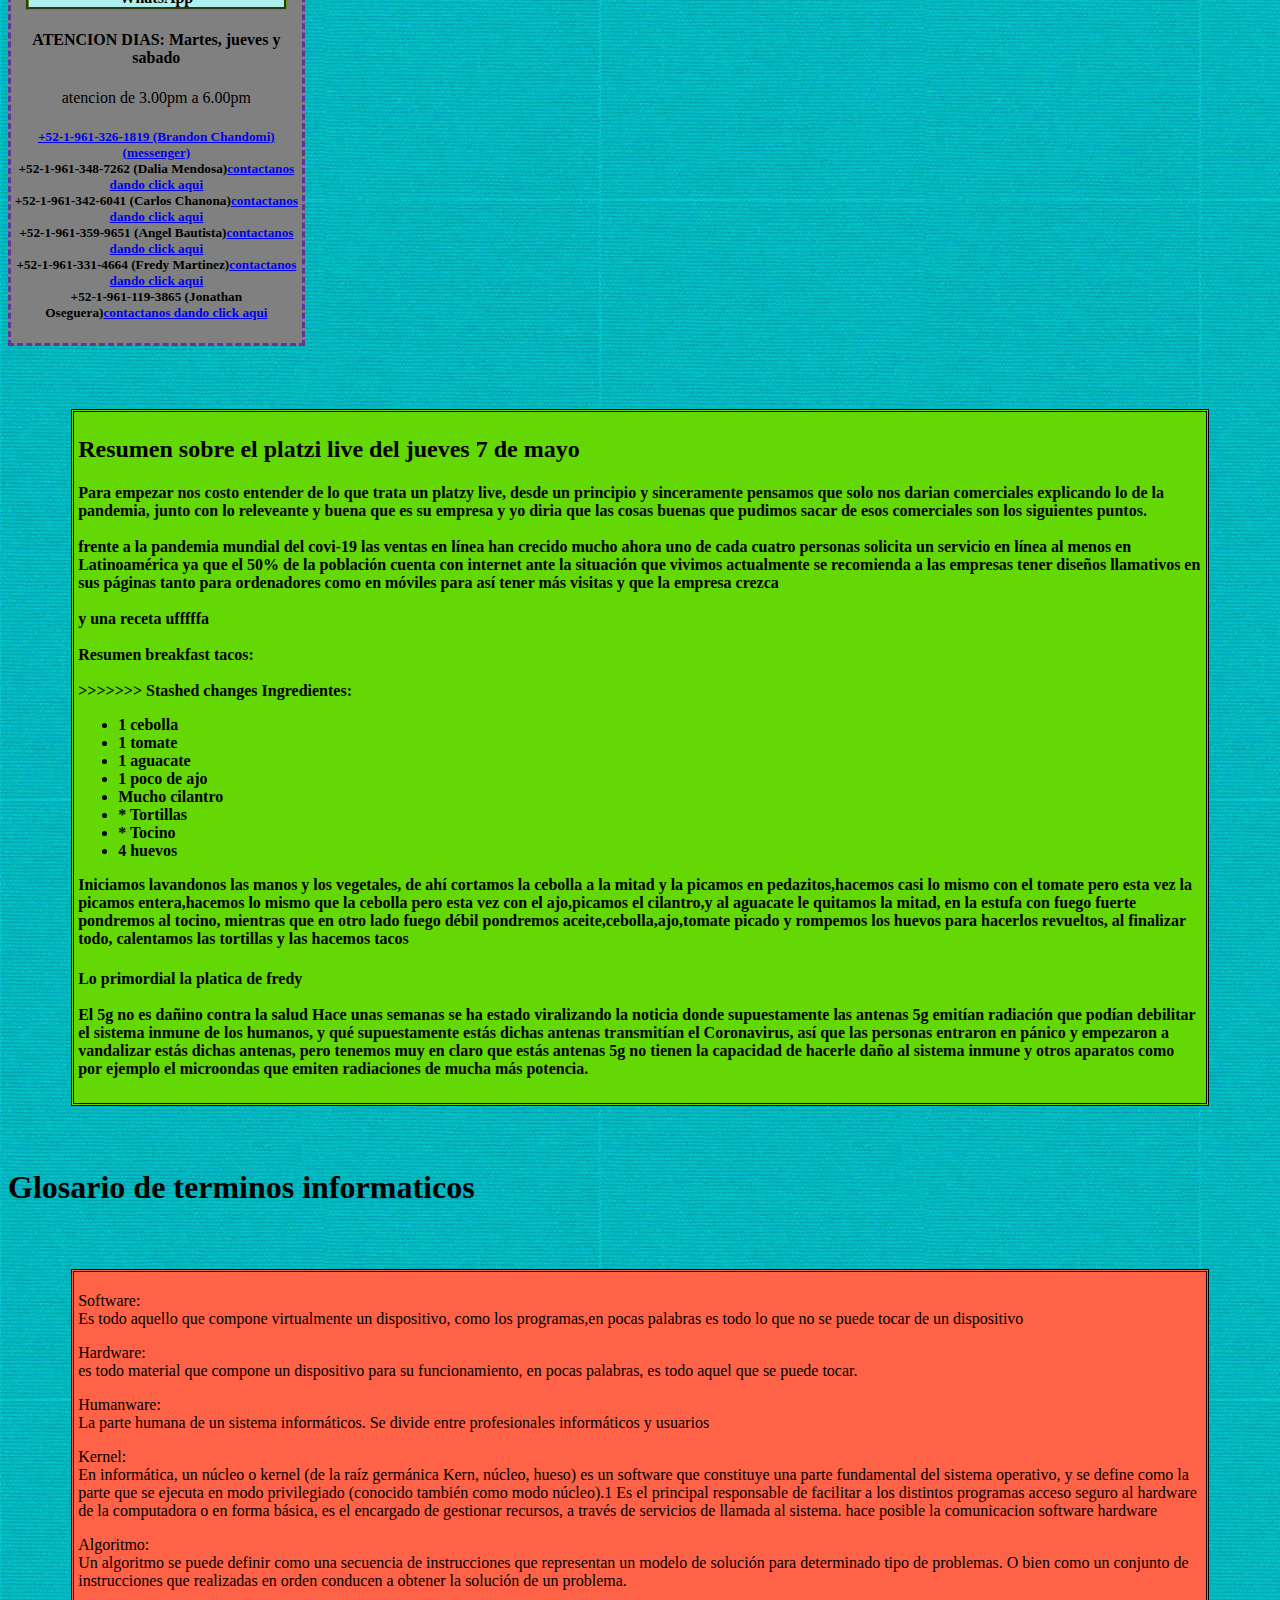
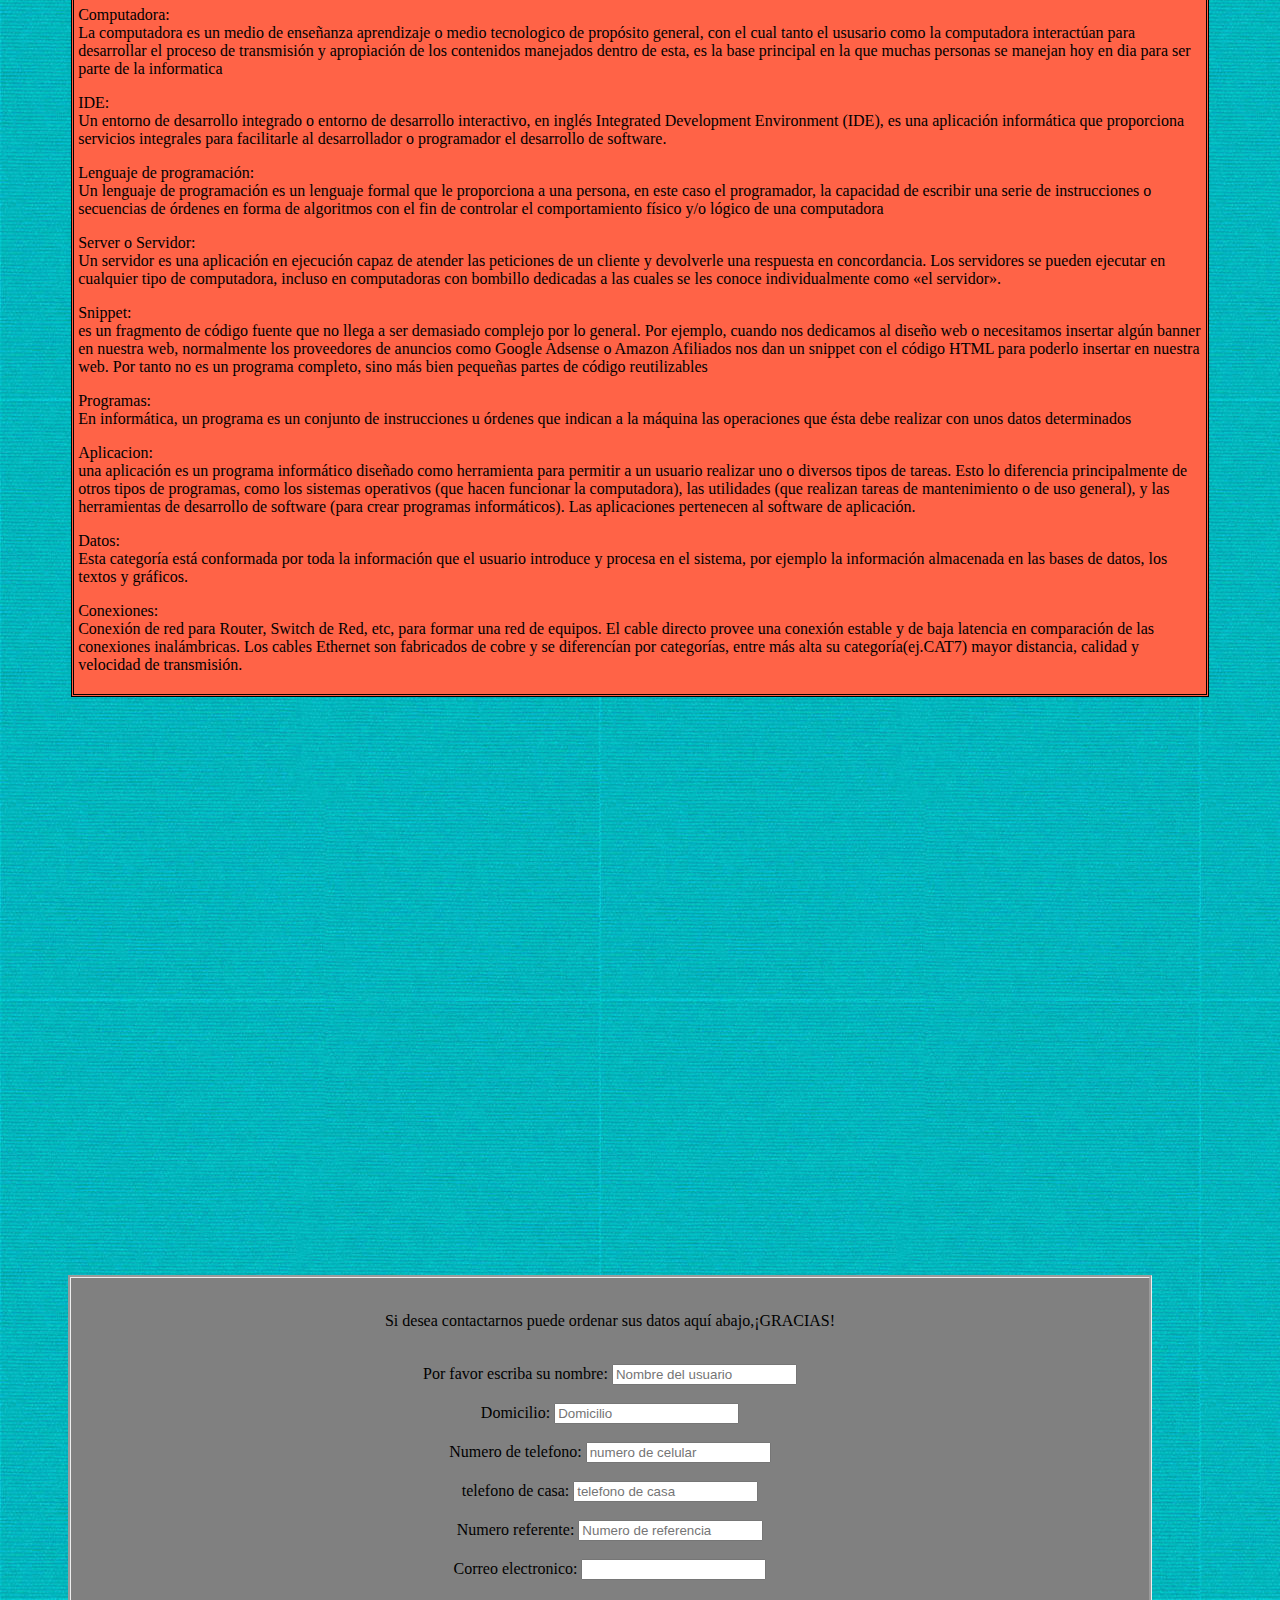
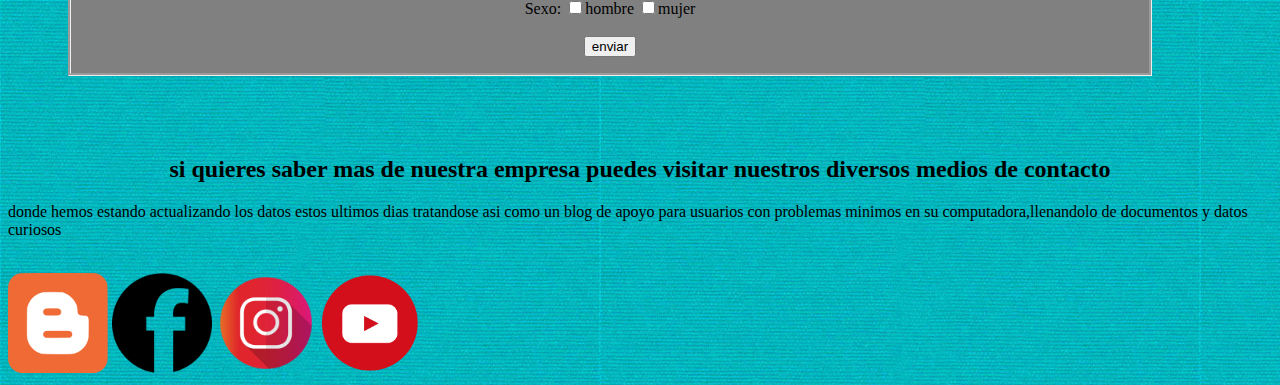
==== commit 840c8843: "wueles feo" ====
--- a/index.html
+++ b/index.html
@@ -162,6 +162,64 @@
 		Hace unas semanas se ha estado viralizando la noticia donde supuestamente las antenas 5g emitían radiación que podían debilitar el sistema inmune de los humanos, y qué supuestamente estás dichas antenas transmitían el Coronavirus, así que las personas entraron en pánico y empezaron a vandalizar estás dichas antenas, pero tenemos muy en claro que estás antenas 5g no tienen la capacidad de hacerle daño al sistema inmune y otros aparatos como por ejemplo el microondas que emiten radiaciones de mucha más potencia.
 	 </H4>
 	 </section>	 
+	 <h1>Glosario de terminos informaticos</h1>
+	 <section id="lovek">
+		<p> 
+			Software: <br> Es todo aquello que compone virtualmente un dispositivo, como los       	programas,en pocas palabras es todo lo que no se puede tocar de un dispositivo 
+		</p>
+		<p>
+			Hardware: <br> es todo material que compone un dispositivo para su funcionamiento, en pocas palabras, es todo aquel que se puede tocar.
+		</p>
+		<p>
+			Humanware: <br> 
+			La parte humana de un sistema informáticos. Se divide entre profesionales informáticos y usuarios
+		</p>
+		<p>
+			Kernel: <br>
+			En informática, un núcleo o kernel (de la raíz germánica Kern, núcleo, hueso) es un software que constituye una parte fundamental del sistema operativo, y se define como la parte que se ejecuta en modo privilegiado (conocido también como modo núcleo).1​ Es el principal responsable de facilitar a los distintos programas acceso seguro al hardware de la computadora o en forma básica, es el encargado de gestionar recursos, a través de servicios de llamada al sistema. hace posible la comunicacion software hardware
+		</p>
+		<p>
+			Algoritmo: <br> 
+			 Un algoritmo se puede definir como una secuencia de instrucciones que representan un modelo de solución para determinado tipo de problemas. O bien como un conjunto de instrucciones que realizadas en orden conducen a obtener la solución de un problema.
+		</p>
+		<p>
+			Computadora: <br>
+			La computadora es un medio de enseñanza aprendizaje o medio tecnologico de propósito general, con el cual tanto el ususario como la computadora interactúan para desarrollar el proceso de transmisión y apropiación de los contenidos manejados dentro de esta, es la base principal en la que muchas personas se manejan hoy en dia para ser parte de la informatica
+		</p>
+		<p>
+			IDE: <br>
+			Un entorno de desarrollo integrado o entorno de desarrollo interactivo, en inglés Integrated Development Environment (IDE), es una aplicación informática que proporciona servicios integrales para facilitarle al desarrollador o programador el desarrollo de software.
+		</p>
+		<p>
+			Lenguaje de programación: <br>
+			 Un lenguaje de programación es un lenguaje formal que le proporciona a una persona, en este caso el programador, la capacidad de escribir una serie de instrucciones o secuencias de órdenes en forma de algoritmos con el fin de controlar el comportamiento físico y/o lógico de una computadora
+		</p>
+		<p>
+			Server o Servidor: <br>
+			Un servidor es una aplicación en ejecución capaz de atender las peticiones de un cliente y devolverle una respuesta en concordancia. Los servidores se pueden ejecutar en cualquier tipo de computadora, incluso en computadoras con bombillo dedicadas a las cuales se les conoce individualmente como «el servidor».
+		</p>
+		<p>
+			Snippet: <br> es un fragmento de código fuente que no llega a ser demasiado complejo por lo general. Por ejemplo, cuando nos dedicamos al diseño web o necesitamos insertar algún banner en nuestra web, normalmente los proveedores de anuncios como Google Adsense o Amazon Afiliados nos dan un snippet con el código HTML para poderlo insertar en nuestra web. Por tanto no es un programa completo, sino más bien pequeñas partes de código reutilizables
+		</p>
+		<p>
+			Programas: <br> 
+			 En informática, un programa es un conjunto de instrucciones u órdenes que indican a la máquina las operaciones que ésta debe realizar con unos datos determinados
+		</p>
+		<p>
+			Aplicacion: <br>
+			una aplicación es un programa informático diseñado como herramienta para permitir a un usuario realizar uno o diversos tipos de tareas. Esto lo diferencia principalmente de otros tipos de programas, como los sistemas operativos (que hacen funcionar la computadora), las utilidades (que realizan tareas de mantenimiento o de uso general), y las herramientas de desarrollo de software (para crear programas informáticos). Las aplicaciones pertenecen al software de aplicación.
+		</p>
+		<p>
+			Datos: <br>
+			 Esta categoría está conformada por toda la información que el usuario introduce y procesa en el sistema, por ejemplo la información almacenada en las bases de datos, los textos y gráficos.
+		</p>
+		<p>
+			Conexiones: <br> 
+			Conexión de red para Router, Switch de Red, etc, para formar una red de equipos. El cable directo provee una conexión estable y de baja latencia en comparación de las conexiones inalámbricas.
+            Los cables Ethernet son fabricados de cobre y se diferencían por categorías, entre más alta su categoría(ej.CAT7) mayor distancia, calidad y velocidad de transmisión.
+		</p>
+		
+	 </section>
 
 
 	<section id="chakas">
--- a/la css de jordy.css
+++ b/la css de jordy.css
@@ -140,3 +140,10 @@
     padding: 4px;
     margin: 5%;
 }
+#lovek
+{
+    background-color: tomato;
+    border-style: double;         
+    padding: 4px;
+    margin: 5%;
+}
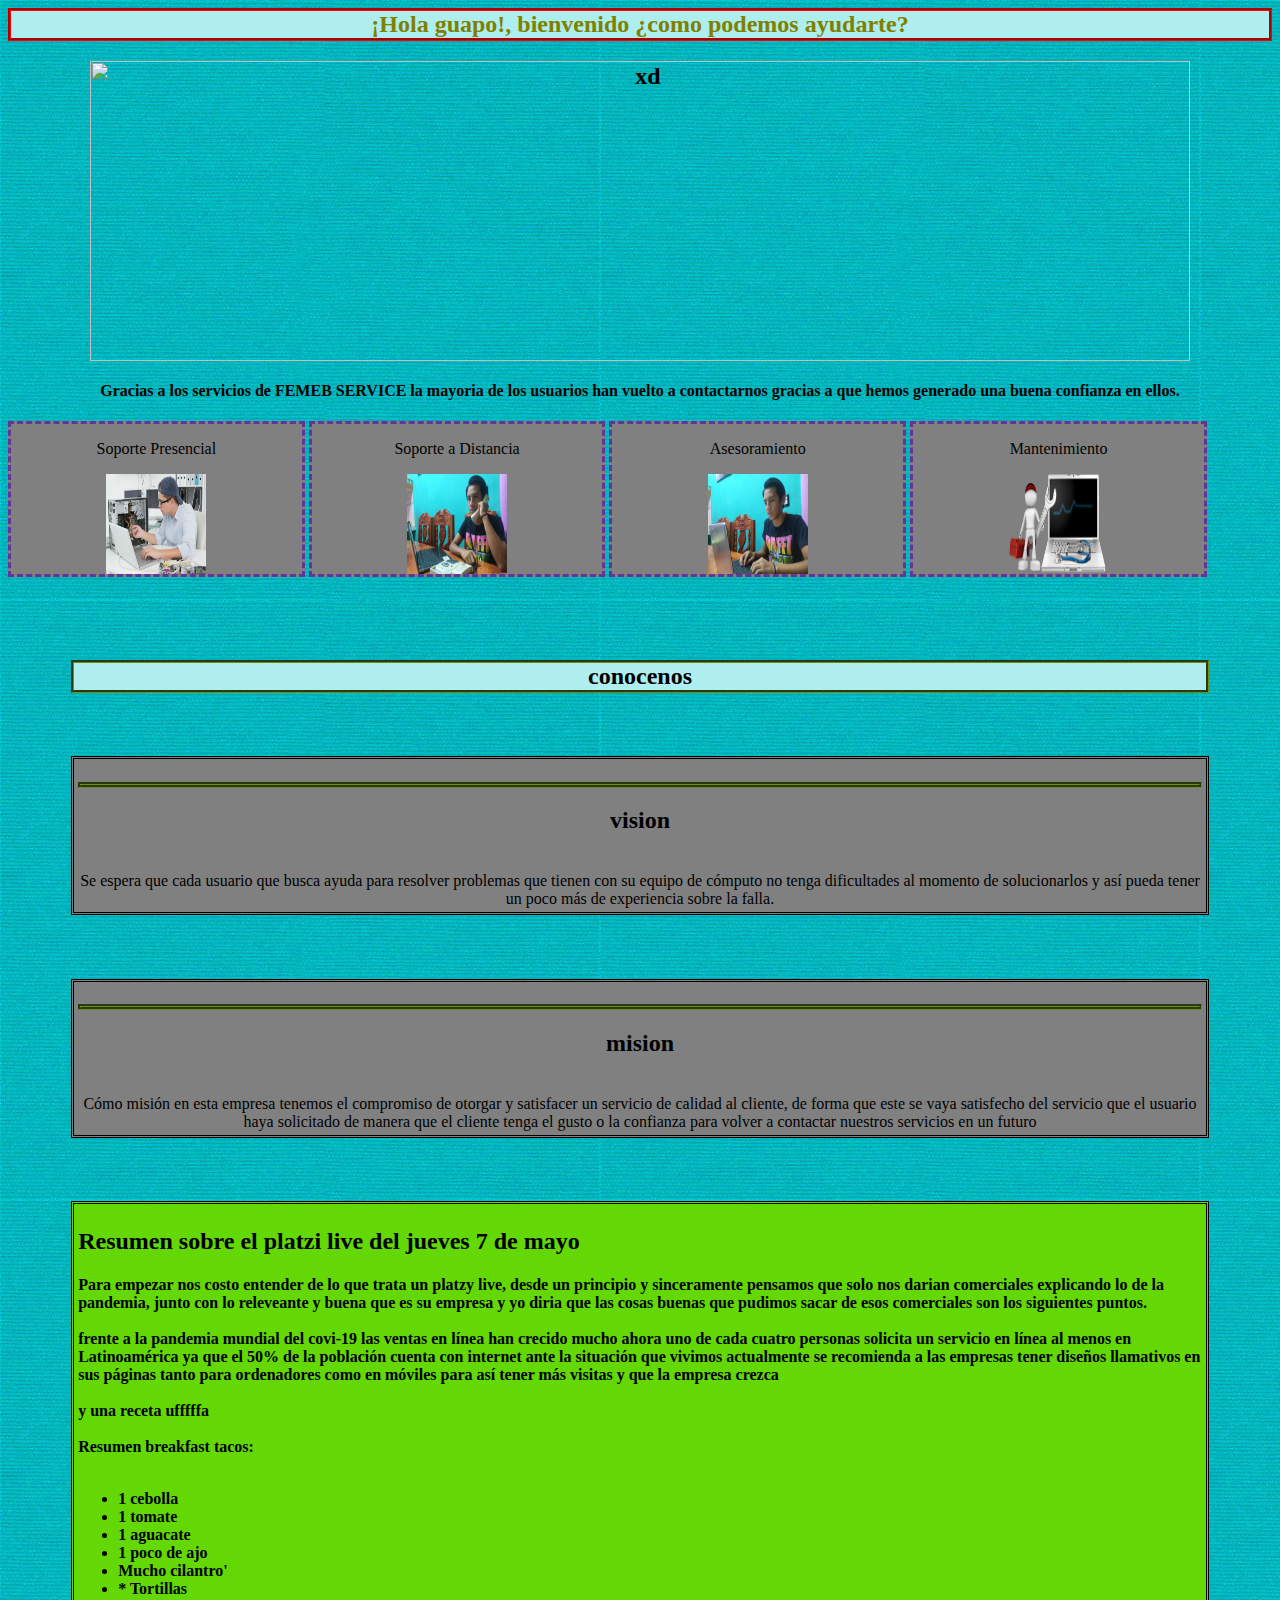
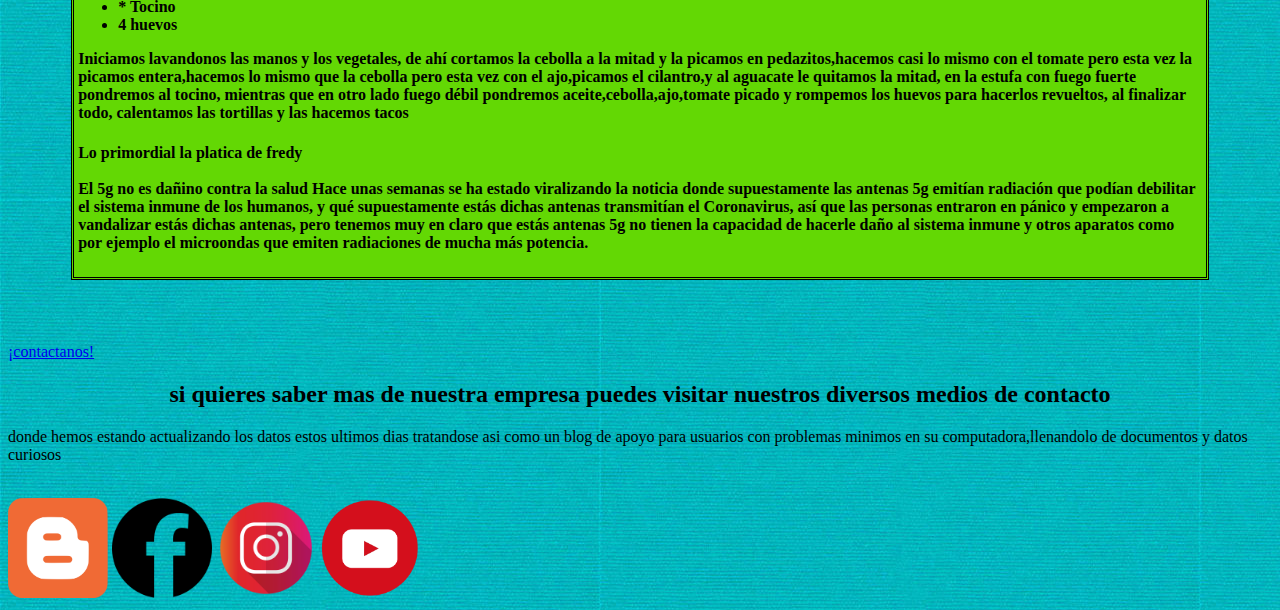
==== commit 42085c25: "." ====
--- a/index.html
+++ b/index.html
@@ -76,53 +76,6 @@
 o la confianza para volver a contactar nuestros servicios en un futuro 
 </h3>
 </article>
-<H3>
-	<section id="contactanos">
-		
-		<p id="con">	<img src="contacto.png" alt="xd" height="30" width="30"> Contactanos</p>
-	</H3>
-	<H4 id="con">Puedes contactar nuestros servicios enviando un correo electronico a uno de nuestros trabajadores de FEMEB SERVICE</H4>
-       <article class="hola">
-		   
-	   
-		
-		<li><a href="mailto:carloseduardochanonaaquino@gmail.com" title="Enviar correo a FEMEB">Contactar al tecnico Carlos Chanona(correo)</a></li>
-		
-		<li><a href="mailto:kratos2484@gmail.com" title="Enviar correo a FEMEB">Contactar al programador Brandon Chandomi (correo)</a></li>
-		
-		<li><a href="mailto:mendosauwu@gmail.com" title="Enviar correo a FEMEB">Contactar a la secretaria Dalia Mendosa (correo)</a></li>
-		
-		<li><a href="mailto:angelillo3581@gmail.com" title="Enviar correo a FEMEB">Contactar al Gerente Angel Bautista (correo)</a></li>
-		
-		<li><a href="mailto:fredy.martinez.gomez144@gmail.com" title="Enviar correo a FEMEB">Contactar al tecnico secundario Fredy Martinez(correo)</a></li>
-
-		<li><a href="mailto:jhonnyyose2003@gmail.com" title="Enviar correo a FEMEB">Contactar con el secretario Jonathan Oseguera (correo)</a></li>
-		
-	</article>
- </section>
- <br><br>
-	 
-<article class="taco">
-
-	<H4 id="con">Tambien puede contactarnos por WhatsApp </H4>
-	<h4>ATENCION DIAS: Martes, jueves y sabado </h4>
-	<p>atencion de 3.00pm a 6.00pm</p>
-
-
-	<h5>
-		<a href="https://m.me/Brandon Chandomi">+52-1-961-326-1819 (Brandon Chandomi) (messenger)</a>
-		<br>
-		+52-1-961-348-7262 (Dalia Mendosa)<a href="https://api.whatsapp.com/send?phone=529613487262">contactanos dando click aqui</a>
-		<br>
-		+52-1-961-342-6041 (Carlos Chanona)<a href="https://api.whatsapp.com/send?phone=529613426041">contactanos dando click aqui</a>
-		<br>
-		+52-1-961-359-9651 (Angel Bautista)<a href="https://api.whatsapp.com/send?phone=529613599651">contactanos dando click aqui</a>
-		<br>
-		+52-1-961-331-4664 (Fredy Martinez)<a href="https://api.whatsapp.com/send?phone=529613114664">contactanos dando click aqui</a>
-		<br>
-		+52-1-961-119-3865 (Jonathan Oseguera)<a href="https://api.whatsapp.com/send?phone=529611193865">contactanos dando click aqui</a>
-	</h5>
-
 
 
 </article>
@@ -139,22 +92,21 @@
 		<br> </br>
 		Resumen breakfast tacos:
 		<br> </br>
->>>>>>> Stashed changes
-Ingredientes:
+
 <ul>
 <li>1 cebolla</li>  
 <li>1 tomate</li> 
 <li>1 aguacate</li>
 <li>1 poco de ajo</li>
-<li>Mucho cilantro</li>
+<li>Mucho cilantro'</li>		
 <li>* Tortillas</li>
 <li>* Tocino</li>
 <li>4 huevos</li>
 </ul>
 Iniciamos lavandonos las manos y los vegetales, de ahí cortamos la cebolla a la mitad y la picamos en pedazitos,hacemos casi lo mismo con el tomate pero esta vez la picamos entera,hacemos lo mismo que la cebolla pero esta vez con el ajo,picamos el cilantro,y al aguacate le quitamos la mitad, en la estufa con fuego fuerte pondremos al tocino, mientras que en otro lado fuego débil pondremos aceite,cebolla,ajo,tomate picado y rompemos los huevos para hacerlos revueltos, al finalizar todo, calentamos las tortillas y las hacemos tacos 
 
-	 </H4>
-	 
+	 </H4> 
+	
 	 <H4>
 		Lo primordial la platica de fredy 
 		<br></br>
@@ -162,109 +114,14 @@
 		Hace unas semanas se ha estado viralizando la noticia donde supuestamente las antenas 5g emitían radiación que podían debilitar el sistema inmune de los humanos, y qué supuestamente estás dichas antenas transmitían el Coronavirus, así que las personas entraron en pánico y empezaron a vandalizar estás dichas antenas, pero tenemos muy en claro que estás antenas 5g no tienen la capacidad de hacerle daño al sistema inmune y otros aparatos como por ejemplo el microondas que emiten radiaciones de mucha más potencia.
 	 </H4>
 	 </section>	 
-	 <h1>Glosario de terminos informaticos</h1>
-	 <section id="lovek">
-		<p> 
-			Software: <br> Es todo aquello que compone virtualmente un dispositivo, como los       	programas,en pocas palabras es todo lo que no se puede tocar de un dispositivo 
-		</p>
-		<p>
-			Hardware: <br> es todo material que compone un dispositivo para su funcionamiento, en pocas palabras, es todo aquel que se puede tocar.
-		</p>
-		<p>
-			Humanware: <br> 
-			La parte humana de un sistema informáticos. Se divide entre profesionales informáticos y usuarios
-		</p>
-		<p>
-			Kernel: <br>
-			En informática, un núcleo o kernel (de la raíz germánica Kern, núcleo, hueso) es un software que constituye una parte fundamental del sistema operativo, y se define como la parte que se ejecuta en modo privilegiado (conocido también como modo núcleo).1​ Es el principal responsable de facilitar a los distintos programas acceso seguro al hardware de la computadora o en forma básica, es el encargado de gestionar recursos, a través de servicios de llamada al sistema. hace posible la comunicacion software hardware
-		</p>
-		<p>
-			Algoritmo: <br> 
-			 Un algoritmo se puede definir como una secuencia de instrucciones que representan un modelo de solución para determinado tipo de problemas. O bien como un conjunto de instrucciones que realizadas en orden conducen a obtener la solución de un problema.
-		</p>
-		<p>
-			Computadora: <br>
-			La computadora es un medio de enseñanza aprendizaje o medio tecnologico de propósito general, con el cual tanto el ususario como la computadora interactúan para desarrollar el proceso de transmisión y apropiación de los contenidos manejados dentro de esta, es la base principal en la que muchas personas se manejan hoy en dia para ser parte de la informatica
-		</p>
-		<p>
-			IDE: <br>
-			Un entorno de desarrollo integrado o entorno de desarrollo interactivo, en inglés Integrated Development Environment (IDE), es una aplicación informática que proporciona servicios integrales para facilitarle al desarrollador o programador el desarrollo de software.
-		</p>
-		<p>
-			Lenguaje de programación: <br>
-			 Un lenguaje de programación es un lenguaje formal que le proporciona a una persona, en este caso el programador, la capacidad de escribir una serie de instrucciones o secuencias de órdenes en forma de algoritmos con el fin de controlar el comportamiento físico y/o lógico de una computadora
-		</p>
-		<p>
-			Server o Servidor: <br>
-			Un servidor es una aplicación en ejecución capaz de atender las peticiones de un cliente y devolverle una respuesta en concordancia. Los servidores se pueden ejecutar en cualquier tipo de computadora, incluso en computadoras con bombillo dedicadas a las cuales se les conoce individualmente como «el servidor».
-		</p>
-		<p>
-			Snippet: <br> es un fragmento de código fuente que no llega a ser demasiado complejo por lo general. Por ejemplo, cuando nos dedicamos al diseño web o necesitamos insertar algún banner en nuestra web, normalmente los proveedores de anuncios como Google Adsense o Amazon Afiliados nos dan un snippet con el código HTML para poderlo insertar en nuestra web. Por tanto no es un programa completo, sino más bien pequeñas partes de código reutilizables
-		</p>
-		<p>
-			Programas: <br> 
-			 En informática, un programa es un conjunto de instrucciones u órdenes que indican a la máquina las operaciones que ésta debe realizar con unos datos determinados
-		</p>
-		<p>
-			Aplicacion: <br>
-			una aplicación es un programa informático diseñado como herramienta para permitir a un usuario realizar uno o diversos tipos de tareas. Esto lo diferencia principalmente de otros tipos de programas, como los sistemas operativos (que hacen funcionar la computadora), las utilidades (que realizan tareas de mantenimiento o de uso general), y las herramientas de desarrollo de software (para crear programas informáticos). Las aplicaciones pertenecen al software de aplicación.
-		</p>
-		<p>
-			Datos: <br>
-			 Esta categoría está conformada por toda la información que el usuario introduce y procesa en el sistema, por ejemplo la información almacenada en las bases de datos, los textos y gráficos.
-		</p>
-		<p>
-			Conexiones: <br> 
-			Conexión de red para Router, Switch de Red, etc, para formar una red de equipos. El cable directo provee una conexión estable y de baja latencia en comparación de las conexiones inalámbricas.
-            Los cables Ethernet son fabricados de cobre y se diferencían por categorías, entre más alta su categoría(ej.CAT7) mayor distancia, calidad y velocidad de transmisión.
-		</p>
-		
-	 </section>
+
+<section id="vinculo">
+	<a href="index2.html"> ¡contactanos! </a>
+</section>
 
 
-	<section id="chakas">
-		<article class="chakita">
-		<iframe src="https://www.google.com/maps/embed?pb=!1m14!1m12!1m3!1d955.1424602546115!2d-93.1206217870883!3d16.74830161627824!2m3!1f0!2f0!3f0!3m2!1i1024!2i768!4f13.1!5e0!3m2!1ses-419!2smx!4v1584583804638!5m2!1ses-419!2smx" width="600" height="450" frameborder="0" style="border:0;" allowfullscreen="" aria-hidden="false" tabindex="0"></iframe>
-		</article>
-		<article class="chakita">
-			<iframe src="https://docs.google.com/forms/d/e/1FAIpQLSdqvAsEfk2-2O2JpvwEAY4tjIoJUNkQEy0bBpQiwx_daYbRfQ/viewform?embedded=true" width="600" height="450" frameborder="0" marginheight="0" marginwidth="0">Cargando…</iframe>
-		</article>
 
-		<article class="conejo">
-			<br>
-			<p>
-				Si desea contactarnos puede ordenar sus datos aquí abajo,¡GRACIAS!
-			</p>
-			<br>
-			<form>
-				Por favor escriba su nombre:
-			<input type="text" placeholder="Nombre del usuario"> <!--este sirve para que el usuario ponga lo que se le pide-->
-			<br><br>
-			Domicilio:
-			<input type="text" placeholder="Domicilio">
-			<br><br>
-			Numero de telefono:
-			<input type="text" placeholder="numero de celular">
-			<br><br>
-			telefono de casa:
-			<input type="text" placeholder="telefono de casa">
-			<br><br>
-			Numero referente:
-			<input type="text" placeholder="Numero de referencia">
-			<br><br>
-			Correo electronico:
-			<input type="email">
-			<br><br>
-			Sexo:
-			<input type="checkbox">hombre
-			<input type="checkbox">mujer
-			<br><br>
-			<input type="submit" value="enviar"> <!--este es un boton que sirve para enviar los datos pero pss no hay donde enviarlo asi que solo agregalo-->
-			
-			</form>
-		</article>
-	</section>
-</H3> 
+
  <H2 id="sub">si quieres saber mas de nuestra empresa puedes visitar nuestros diversos medios de contacto </H2>
  <p> donde hemos estando actualizando los datos estos ultimos dias tratandose asi como un blog de apoyo para usuarios con problemas minimos en su computadora,llenandolo de documentos y datos curiosos</p>
 
--- a/la css de jordy.css
+++ b/la css de jordy.css
@@ -49,8 +49,8 @@
 
 .taco{
     
-    display: inline-block ;
-border-color: rebeccapurple;
+   display: inline-block ;
+   border-color: rebeccapurple;
    background-color: gray;
    border-style: dashed;
    text-align: center;
@@ -140,10 +140,3 @@
     padding: 4px;
     margin: 5%;
 }
-#lovek
-{
-    background-color: tomato;
-    border-style: double;         
-    padding: 4px;
-    margin: 5%;
-}
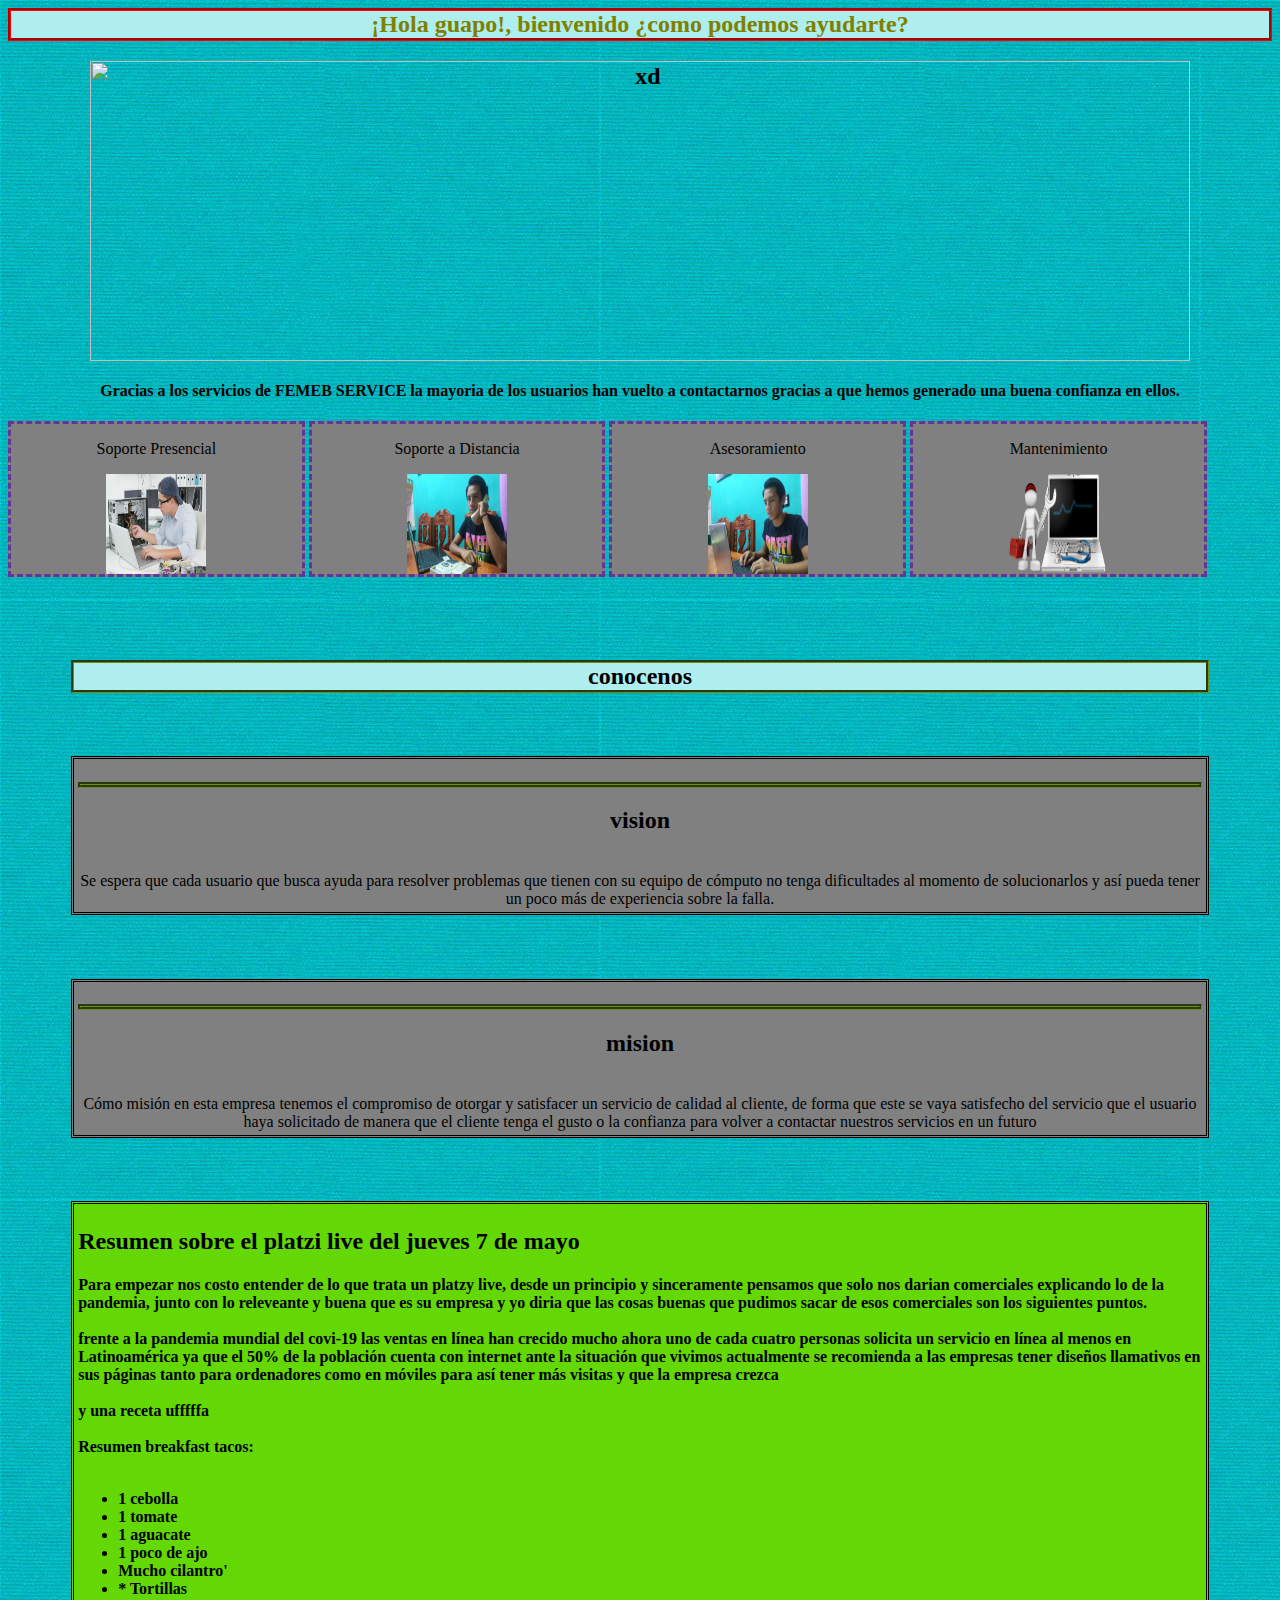
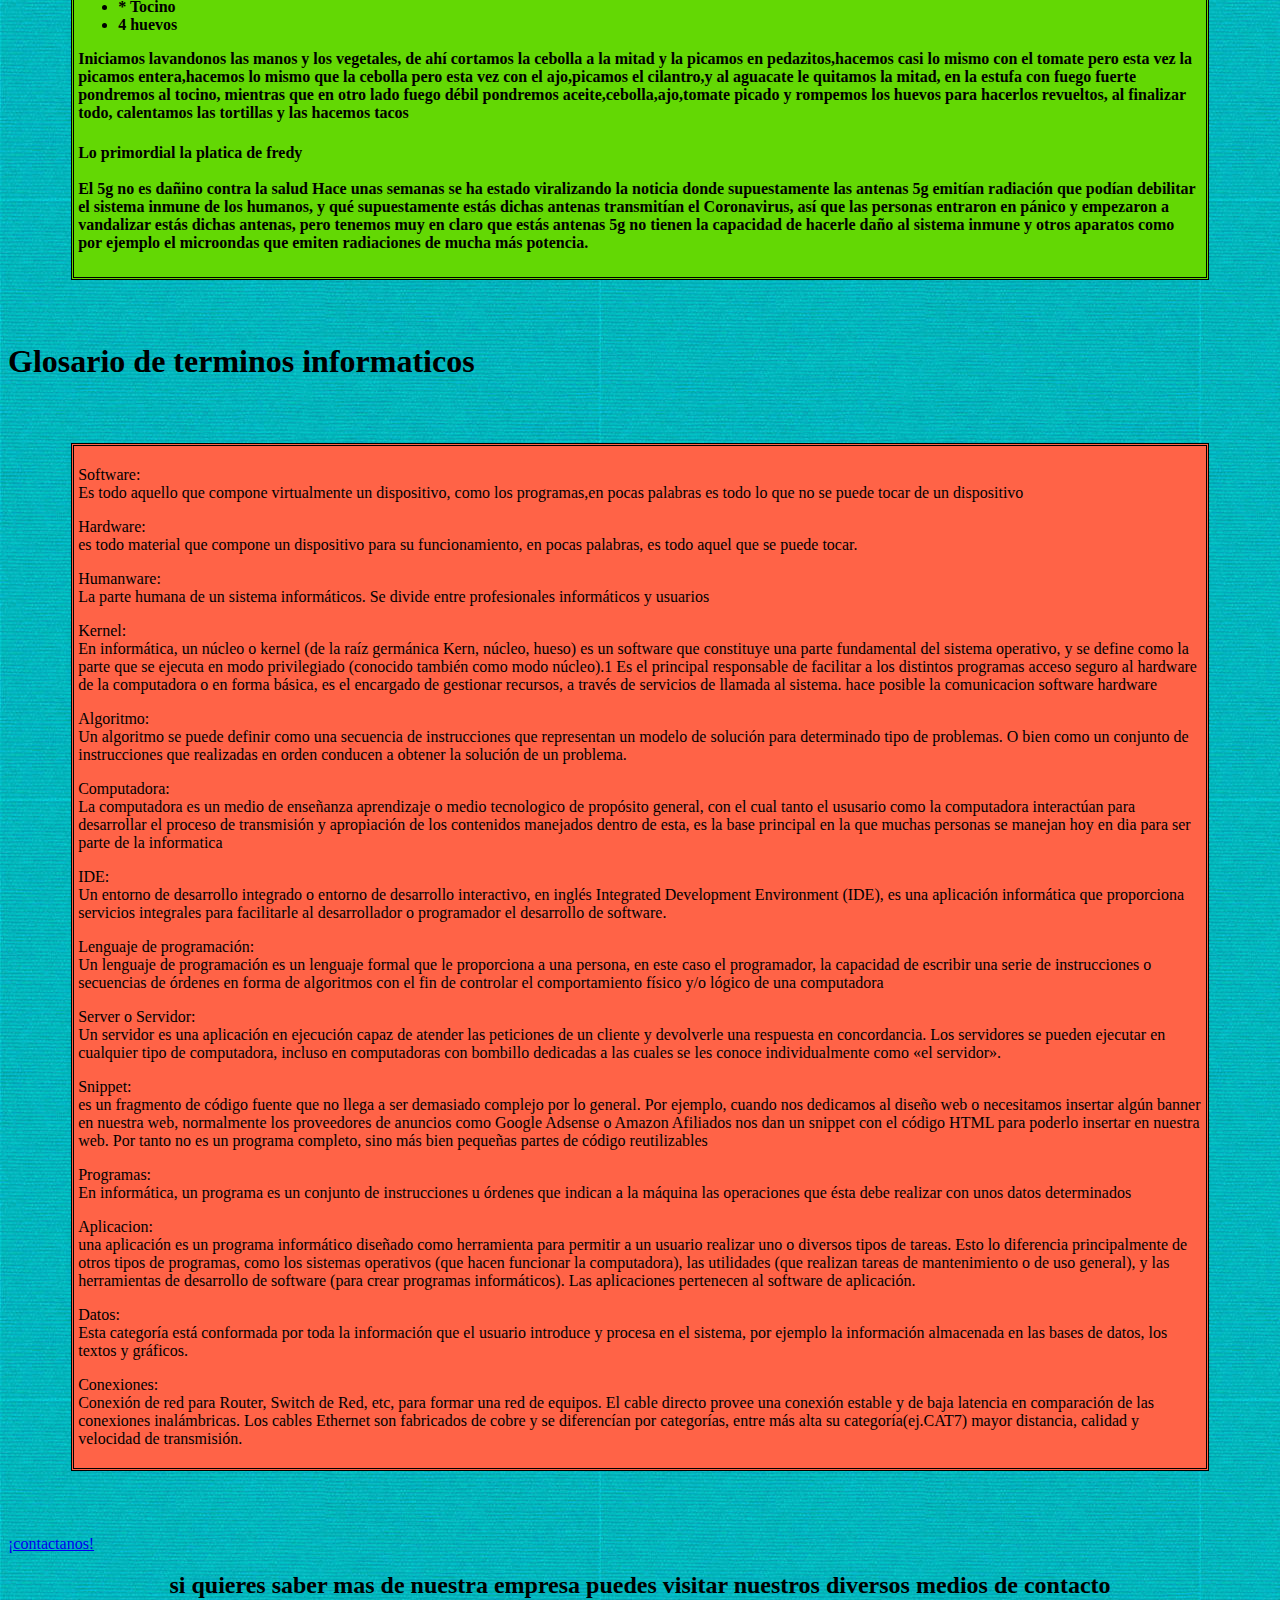
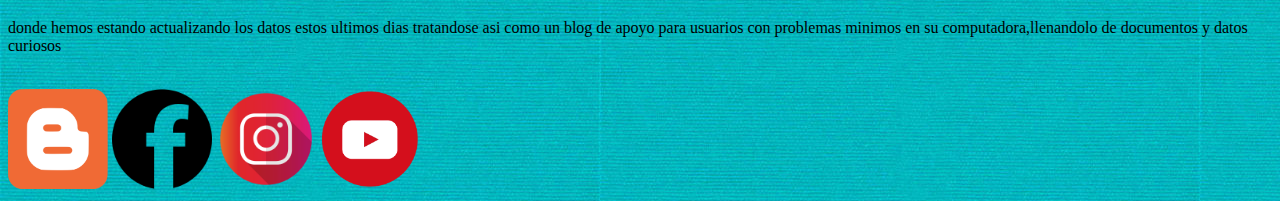
==== commit e4963854: "Merge branch 'master' of https://github.com/SrSalchicha/FEMEB" ====
--- a/index.html
+++ b/index.html
@@ -114,6 +114,64 @@
 		Hace unas semanas se ha estado viralizando la noticia donde supuestamente las antenas 5g emitían radiación que podían debilitar el sistema inmune de los humanos, y qué supuestamente estás dichas antenas transmitían el Coronavirus, así que las personas entraron en pánico y empezaron a vandalizar estás dichas antenas, pero tenemos muy en claro que estás antenas 5g no tienen la capacidad de hacerle daño al sistema inmune y otros aparatos como por ejemplo el microondas que emiten radiaciones de mucha más potencia.
 	 </H4>
 	 </section>	 
+	 <h1>Glosario de terminos informaticos</h1>
+	 <section id="lovek">
+		<p> 
+			Software: <br> Es todo aquello que compone virtualmente un dispositivo, como los       	programas,en pocas palabras es todo lo que no se puede tocar de un dispositivo 
+		</p>
+		<p>
+			Hardware: <br> es todo material que compone un dispositivo para su funcionamiento, en pocas palabras, es todo aquel que se puede tocar.
+		</p>
+		<p>
+			Humanware: <br> 
+			La parte humana de un sistema informáticos. Se divide entre profesionales informáticos y usuarios
+		</p>
+		<p>
+			Kernel: <br>
+			En informática, un núcleo o kernel (de la raíz germánica Kern, núcleo, hueso) es un software que constituye una parte fundamental del sistema operativo, y se define como la parte que se ejecuta en modo privilegiado (conocido también como modo núcleo).1​ Es el principal responsable de facilitar a los distintos programas acceso seguro al hardware de la computadora o en forma básica, es el encargado de gestionar recursos, a través de servicios de llamada al sistema. hace posible la comunicacion software hardware
+		</p>
+		<p>
+			Algoritmo: <br> 
+			 Un algoritmo se puede definir como una secuencia de instrucciones que representan un modelo de solución para determinado tipo de problemas. O bien como un conjunto de instrucciones que realizadas en orden conducen a obtener la solución de un problema.
+		</p>
+		<p>
+			Computadora: <br>
+			La computadora es un medio de enseñanza aprendizaje o medio tecnologico de propósito general, con el cual tanto el ususario como la computadora interactúan para desarrollar el proceso de transmisión y apropiación de los contenidos manejados dentro de esta, es la base principal en la que muchas personas se manejan hoy en dia para ser parte de la informatica
+		</p>
+		<p>
+			IDE: <br>
+			Un entorno de desarrollo integrado o entorno de desarrollo interactivo, en inglés Integrated Development Environment (IDE), es una aplicación informática que proporciona servicios integrales para facilitarle al desarrollador o programador el desarrollo de software.
+		</p>
+		<p>
+			Lenguaje de programación: <br>
+			 Un lenguaje de programación es un lenguaje formal que le proporciona a una persona, en este caso el programador, la capacidad de escribir una serie de instrucciones o secuencias de órdenes en forma de algoritmos con el fin de controlar el comportamiento físico y/o lógico de una computadora
+		</p>
+		<p>
+			Server o Servidor: <br>
+			Un servidor es una aplicación en ejecución capaz de atender las peticiones de un cliente y devolverle una respuesta en concordancia. Los servidores se pueden ejecutar en cualquier tipo de computadora, incluso en computadoras con bombillo dedicadas a las cuales se les conoce individualmente como «el servidor».
+		</p>
+		<p>
+			Snippet: <br> es un fragmento de código fuente que no llega a ser demasiado complejo por lo general. Por ejemplo, cuando nos dedicamos al diseño web o necesitamos insertar algún banner en nuestra web, normalmente los proveedores de anuncios como Google Adsense o Amazon Afiliados nos dan un snippet con el código HTML para poderlo insertar en nuestra web. Por tanto no es un programa completo, sino más bien pequeñas partes de código reutilizables
+		</p>
+		<p>
+			Programas: <br> 
+			 En informática, un programa es un conjunto de instrucciones u órdenes que indican a la máquina las operaciones que ésta debe realizar con unos datos determinados
+		</p>
+		<p>
+			Aplicacion: <br>
+			una aplicación es un programa informático diseñado como herramienta para permitir a un usuario realizar uno o diversos tipos de tareas. Esto lo diferencia principalmente de otros tipos de programas, como los sistemas operativos (que hacen funcionar la computadora), las utilidades (que realizan tareas de mantenimiento o de uso general), y las herramientas de desarrollo de software (para crear programas informáticos). Las aplicaciones pertenecen al software de aplicación.
+		</p>
+		<p>
+			Datos: <br>
+			 Esta categoría está conformada por toda la información que el usuario introduce y procesa en el sistema, por ejemplo la información almacenada en las bases de datos, los textos y gráficos.
+		</p>
+		<p>
+			Conexiones: <br> 
+			Conexión de red para Router, Switch de Red, etc, para formar una red de equipos. El cable directo provee una conexión estable y de baja latencia en comparación de las conexiones inalámbricas.
+            Los cables Ethernet son fabricados de cobre y se diferencían por categorías, entre más alta su categoría(ej.CAT7) mayor distancia, calidad y velocidad de transmisión.
+		</p>
+		
+	 </section>
 
 <section id="vinculo">
 	<a href="index2.html"> ¡contactanos! </a>
--- a/la css de jordy.css
+++ b/la css de jordy.css
@@ -140,3 +140,10 @@
     padding: 4px;
     margin: 5%;
 }
+#lovek
+{
+    background-color: tomato;
+    border-style: double;         
+    padding: 4px;
+    margin: 5%;
+}
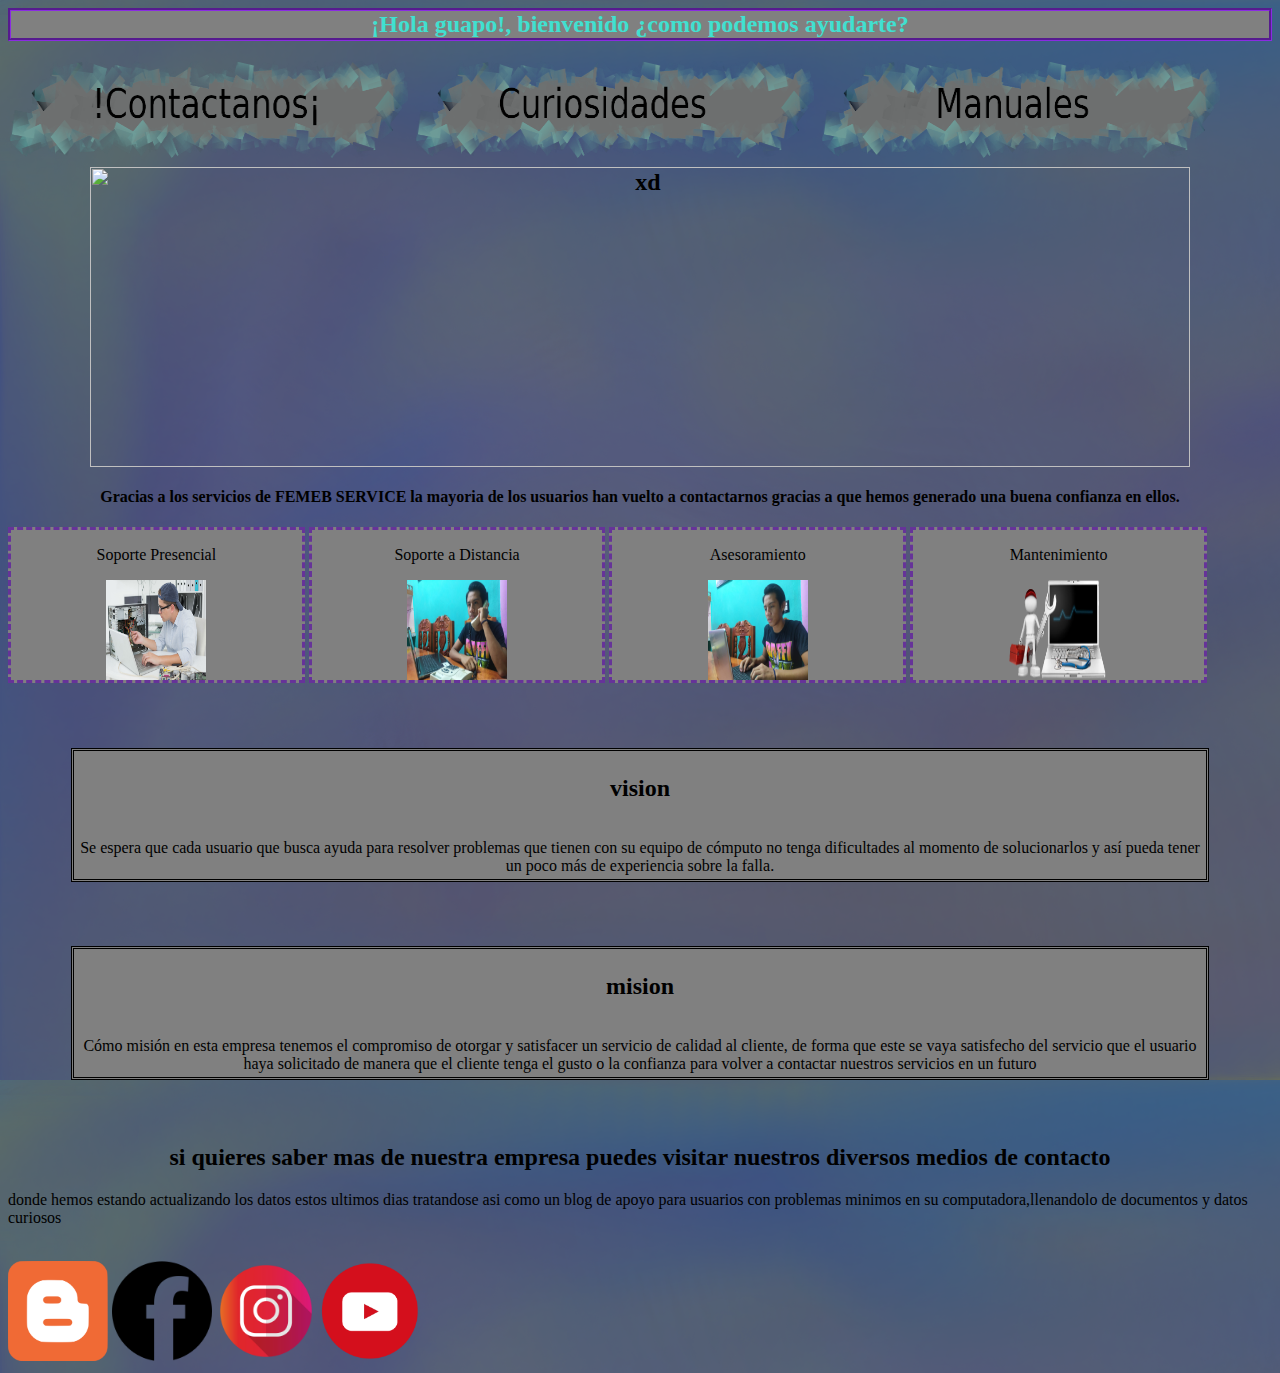
==== commit f6a8fda1: "remodelacion de la página" ====
--- a/index.html
+++ b/index.html
@@ -6,53 +6,64 @@
 <link rel="stylesheet" href="la css de jordy.css">
 </head>
 
-<body background="loneta-lisa-tintada-280-ancho-azul-turquesa-606-600x600.jpg"> <!--etiqueta para introducir el contenido que nosotros queramos tener dentro de nuestra pagina web-->
+<body background="fondoxd.png"> <!--etiqueta para introducir el contenido que nosotros queramos tener dentro de nuestra pagina web-->
 
 
 
-	<H2 id="guapo">¡Hola guapo!, bienvenido ¿como podemos ayudarte?<H2>
+	<H2 id="Titulo">¡Hola guapo!, bienvenido ¿como podemos ayudarte?<H2>
+		
+		
+		<article class="pagina">
+			<a title="Contactanos" href="index2.html"><img src="contactanos.png" alt="Los Tejos" height="100" width="400"/></a>
+		</article>
+			
+		<article class="pagina">
+			<a title="Curiosidades" href="curiosidades.html"><img src="curiosidades.png" alt="Los Tejos" height="100" width="400" /></a>
+		</article>
+		
+		<article class="pagina">
+			<a title="manuales" href="manuales.html"><img src="manuales.png" alt="Los Tejos" height="100" width="400" /></a>
+		</article>
+		
+		
+		
 		<section id = "portadete">
 			<div style="text-align: center;">
 			<img src="portada.png" alt="xd" height="300" width="1100" >
 			</div>
 		</section>
- <H4 id="sub">Gracias a los servicios de FEMEB SERVICE la mayoria de los usuarios han vuelto a contactarnos gracias a que hemos generado una buena confianza en ellos.</H4> 
+
+ <H4 id="subtitulo">Gracias a los servicios de FEMEB SERVICE la mayoria de los usuarios han vuelto a contactarnos gracias a que hemos generado una buena confianza en ellos.</H4> 
 		
- <article class="taco" >
-	<p  >
+ <article class="Soporte" >
+	<p>
 	   Soporte Presencial 
 	</p>	
 	<img src="panareparador.jpg" alt="" width="100" height="100">
  </article>
- <article class="taco" >
+ <article class="Soporte" >
     <p>
 		Soporte a Distancia
 	</p>
 	<img src="fredoadistancia.jpg" alt="" width="100" height="100">
  </article >
- <article class="taco" >
+ <article class="Soporte" >
 	<p >
 		Asesoramiento
 	</p>
 	<img src="fredoasesor.jpg" alt="" width="100" height="100">
 
  </article>
- <article class="taco"  >
+ <article class="Soporte"  >
 	<p >
 	    Mantenimiento
 	</p>
 	<img src="donreparador.png" alt="" width="100" height="100">
  </article >
-<article>
-	<img src="" alt="">
 
-	<img src="" alt="">
-</article>
 
-<h2 id="con">
-	conocenos 
-</h2>
-<article class="taco1">
+
+<article class="V-M">
 	<h3 >
 		<h2>
 			vision
@@ -64,7 +75,7 @@
 	</h3>
 
 </article>
-<article class="taco1">
+<article class="V-M">
 <h3 >
 	<h2>
 		mision
@@ -78,128 +89,33 @@
 </article>
 
 
-</article>
-	 <section id="culo">
-		 <h2>
-			 Resumen sobre el platzi live del jueves 7 de mayo 
-		 </h2>
-     <H4>
-		Para empezar nos costo entender de lo que trata un platzy live, desde un principio y sinceramente pensamos que solo nos darian comerciales explicando lo de la pandemia, junto con lo releveante y buena que es su empresa y yo diria que las cosas buenas que pudimos sacar de esos comerciales son los siguientes puntos. 
-		<br></br>
-		frente a la pandemia mundial del covi-19 las ventas en línea han crecido mucho ahora uno de cada cuatro personas solicita un servicio en línea al menos en Latinoamérica ya que el 50% de la población cuenta con internet ante la situación que vivimos actualmente se recomienda a las empresas tener diseños llamativos en sus páginas tanto para ordenadores como en móviles para así tener más visitas y que la empresa crezca 
-		<br> </br>
-		y una receta ufffffa 
-		<br> </br>
-		Resumen breakfast tacos:
-		<br> </br>
-
-<ul>
-<li>1 cebolla</li>  
-<li>1 tomate</li> 
-<li>1 aguacate</li>
-<li>1 poco de ajo</li>
-<li>Mucho cilantro'</li>		
-<li>* Tortillas</li>
-<li>* Tocino</li>
-<li>4 huevos</li>
-</ul>
-Iniciamos lavandonos las manos y los vegetales, de ahí cortamos la cebolla a la mitad y la picamos en pedazitos,hacemos casi lo mismo con el tomate pero esta vez la picamos entera,hacemos lo mismo que la cebolla pero esta vez con el ajo,picamos el cilantro,y al aguacate le quitamos la mitad, en la estufa con fuego fuerte pondremos al tocino, mientras que en otro lado fuego débil pondremos aceite,cebolla,ajo,tomate picado y rompemos los huevos para hacerlos revueltos, al finalizar todo, calentamos las tortillas y las hacemos tacos 
-
-	 </H4> 
 	
-	 <H4>
-		Lo primordial la platica de fredy 
-		<br></br>
-		El 5g no es dañino contra la salud
-		Hace unas semanas se ha estado viralizando la noticia donde supuestamente las antenas 5g emitían radiación que podían debilitar el sistema inmune de los humanos, y qué supuestamente estás dichas antenas transmitían el Coronavirus, así que las personas entraron en pánico y empezaron a vandalizar estás dichas antenas, pero tenemos muy en claro que estás antenas 5g no tienen la capacidad de hacerle daño al sistema inmune y otros aparatos como por ejemplo el microondas que emiten radiaciones de mucha más potencia.
-	 </H4>
-	 </section>	 
-	 <h1>Glosario de terminos informaticos</h1>
-	 <section id="lovek">
-		<p> 
-			Software: <br> Es todo aquello que compone virtualmente un dispositivo, como los       	programas,en pocas palabras es todo lo que no se puede tocar de un dispositivo 
-		</p>
-		<p>
-			Hardware: <br> es todo material que compone un dispositivo para su funcionamiento, en pocas palabras, es todo aquel que se puede tocar.
-		</p>
-		<p>
-			Humanware: <br> 
-			La parte humana de un sistema informáticos. Se divide entre profesionales informáticos y usuarios
-		</p>
-		<p>
-			Kernel: <br>
-			En informática, un núcleo o kernel (de la raíz germánica Kern, núcleo, hueso) es un software que constituye una parte fundamental del sistema operativo, y se define como la parte que se ejecuta en modo privilegiado (conocido también como modo núcleo).1​ Es el principal responsable de facilitar a los distintos programas acceso seguro al hardware de la computadora o en forma básica, es el encargado de gestionar recursos, a través de servicios de llamada al sistema. hace posible la comunicacion software hardware
-		</p>
-		<p>
-			Algoritmo: <br> 
-			 Un algoritmo se puede definir como una secuencia de instrucciones que representan un modelo de solución para determinado tipo de problemas. O bien como un conjunto de instrucciones que realizadas en orden conducen a obtener la solución de un problema.
-		</p>
-		<p>
-			Computadora: <br>
-			La computadora es un medio de enseñanza aprendizaje o medio tecnologico de propósito general, con el cual tanto el ususario como la computadora interactúan para desarrollar el proceso de transmisión y apropiación de los contenidos manejados dentro de esta, es la base principal en la que muchas personas se manejan hoy en dia para ser parte de la informatica
-		</p>
-		<p>
-			IDE: <br>
-			Un entorno de desarrollo integrado o entorno de desarrollo interactivo, en inglés Integrated Development Environment (IDE), es una aplicación informática que proporciona servicios integrales para facilitarle al desarrollador o programador el desarrollo de software.
-		</p>
-		<p>
-			Lenguaje de programación: <br>
-			 Un lenguaje de programación es un lenguaje formal que le proporciona a una persona, en este caso el programador, la capacidad de escribir una serie de instrucciones o secuencias de órdenes en forma de algoritmos con el fin de controlar el comportamiento físico y/o lógico de una computadora
-		</p>
-		<p>
-			Server o Servidor: <br>
-			Un servidor es una aplicación en ejecución capaz de atender las peticiones de un cliente y devolverle una respuesta en concordancia. Los servidores se pueden ejecutar en cualquier tipo de computadora, incluso en computadoras con bombillo dedicadas a las cuales se les conoce individualmente como «el servidor».
-		</p>
-		<p>
-			Snippet: <br> es un fragmento de código fuente que no llega a ser demasiado complejo por lo general. Por ejemplo, cuando nos dedicamos al diseño web o necesitamos insertar algún banner en nuestra web, normalmente los proveedores de anuncios como Google Adsense o Amazon Afiliados nos dan un snippet con el código HTML para poderlo insertar en nuestra web. Por tanto no es un programa completo, sino más bien pequeñas partes de código reutilizables
-		</p>
-		<p>
-			Programas: <br> 
-			 En informática, un programa es un conjunto de instrucciones u órdenes que indican a la máquina las operaciones que ésta debe realizar con unos datos determinados
-		</p>
-		<p>
-			Aplicacion: <br>
-			una aplicación es un programa informático diseñado como herramienta para permitir a un usuario realizar uno o diversos tipos de tareas. Esto lo diferencia principalmente de otros tipos de programas, como los sistemas operativos (que hacen funcionar la computadora), las utilidades (que realizan tareas de mantenimiento o de uso general), y las herramientas de desarrollo de software (para crear programas informáticos). Las aplicaciones pertenecen al software de aplicación.
-		</p>
-		<p>
-			Datos: <br>
-			 Esta categoría está conformada por toda la información que el usuario introduce y procesa en el sistema, por ejemplo la información almacenada en las bases de datos, los textos y gráficos.
-		</p>
-		<p>
-			Conexiones: <br> 
-			Conexión de red para Router, Switch de Red, etc, para formar una red de equipos. El cable directo provee una conexión estable y de baja latencia en comparación de las conexiones inalámbricas.
-            Los cables Ethernet son fabricados de cobre y se diferencían por categorías, entre más alta su categoría(ej.CAT7) mayor distancia, calidad y velocidad de transmisión.
-		</p>
-		
-	 </section>
-
-<section id="vinculo">
-	<a href="index2.html"> ¡contactanos! </a>
-</section>
+	
 
 
 
 
- <H2 id="sub">si quieres saber mas de nuestra empresa puedes visitar nuestros diversos medios de contacto </H2>
+
+ <H2 id="Subtitulo">si quieres saber mas de nuestra empresa puedes visitar nuestros diversos medios de contacto </H2>
  <p> donde hemos estando actualizando los datos estos ultimos dias tratandose asi como un blog de apoyo para usuarios con problemas minimos en su computadora,llenandolo de documentos y datos curiosos</p>
 
 <br>
- <!-- la etiqueta "a href" sirve para agregar un contenido de ruta externa y la etiqueta "target" sirve para mandar al usuario a una nueva pestaña-->
+ 
 
 
-<article class="chus">
+<article class="pagina">
 	<a title="blog" href="https://sub2teampana.blogspot.com/"><img src="Blogger.svg.png" alt="Los Tejos" height="100" width="100" /></a>
 </article>
     
-<article class="chus">
+<article class="pagina">
 	<a title="facebook" href="https://www.facebook.com/profile.php?id=707382114"><img src="facebook.png" alt="Los Tejos" height="100" width="100" /></a>
 </article>
 
-<article class="chus">
+<article class="pagina">
 	<a title="instagram" href="https://www.instagram.com/_natalan/?hl=es-la"><img src="pitilin.png" alt="Los Tejos" height="100" width="100" /></a>
 </article>
 
-<article class="chus">
+<article class="pagina">
 	<a title="youtube" href="https://www.youtube.com/user/Servorius/featured"><img src="youtube.png" alt="Los Tejos" height="100" width="100" /></a>
 </article>
 </body>
--- a/la css de jordy.css
+++ b/la css de jordy.css
@@ -1,12 +1,12 @@
-#guapo{
-    color: olive;
-    background-color: paleturquoise;
-    border: red;
+#Titulo{
+    color:turquoise;
+    background-color: gray;
+    border: blueviolet;
     border-style: groove;
     text-align: center;
 }
 
-#sub{
+#Subtitulo{
     text-align: center;
 }
 
@@ -17,19 +17,6 @@
     border-style: groove;
 }
 
-#menu{
-
-    text-align: center;
-    
-    
-}
-#con{
-    text-align: center;
-    border: olivedrab;
-    background-color: paleturquoise;
-    margin: 5%;
-    border-style: groove;
-}
 #h{
     text-align: center;
     border: olivedrab;
@@ -38,17 +25,7 @@
 }
 
 
-#jujuy{
-    text-align: center;
-}
-#tacos{
-    display: block;
-    text-align: center;
-    margin-left: 575px;
-}
-
-.taco{
-    
+.Soporte{
    display: inline-block ;
    border-color: rebeccapurple;
    background-color: gray;
@@ -59,60 +36,26 @@
    margin: 0;
    width: 23%;
     }
-    .taco p{
-        text-align: center;
-       
+
+    
+
+.V-M{
+    text-align: center;
+    background-color: gray;
+    border-style: double;         
+    padding: 4px;
+    margin: 5%;
+    /*  Mision Vision  */
     }
-    .taco1{
-        text-align: center;
-        
-           background-color: gray;
-           border-style: double;         
-            padding: 4px;
-     margin: 5%;
-     
-    }
- .taco1 h3{
-     text-align: center;
-    border: olivedrab;
-    background-color: paleturquoise;
-   
-    border-style: groove;
+
+.pagina{
+    display: inline-block;
+    /*  redes sociales  */
+       }
     
- }
- .taco h2{
-     padding: 4px;
-     text-align: center;}
-  .hola{
-    
-    list-style-type: none;
-    text-align: center;
-    background-color: burlywood;
-    border-color: rebeccapurple;
-    border-style: dashed;
-}
-.hola li{
-display: inline-block;
-    padding: 20px;
-}
-.chus{
-    
-    display: inline-block;
-    
- 
-  
-  
-}
-.conejo{
-   text-align: center;
-   border-style: groove;
-  display: block;
-    background-color: grey ; margin: 5%;
-}
-.chus a{
-   
-    display: block;
-}
+
+
+
 #chakas{
     display: inline-block;
     vertical-align: top;
@@ -120,30 +63,15 @@
 .chakita{
     display: inline-block;
 }
-HEAD
-.culo{
-    display: inline-block ;
+
+
+
+
+.vinculo
+{
+    list-style-type: none;
+    text-align: center;
+    background-color: burlywood;
     border-color: rebeccapurple;
-       background-color: gray;
-       border-style: dashed;
-       text-align: center;
-       list-style-type: none;
-       padding: 5;
-       margin: 0;
-       width: 23%;
-
+    border-style: dashed;
 }
-#culo
-{
-    background-color: rgb(99, 216, 4);
-    border-style: double;         
-    padding: 4px;
-    margin: 5%;
-}
-#lovek
-{
-    background-color: tomato;
-    border-style: double;         
-    padding: 4px;
-    margin: 5%;
-}
